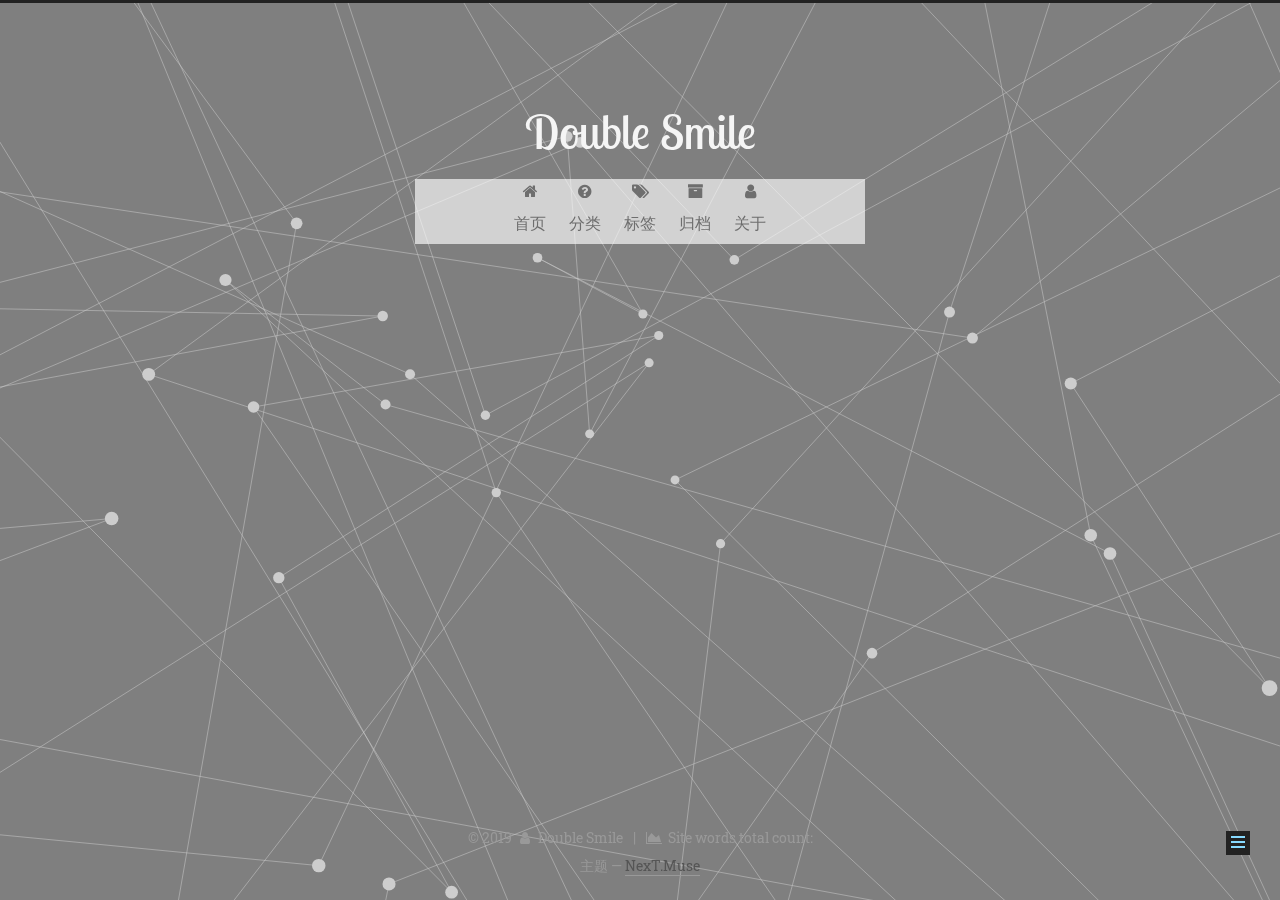
==== about/index.html @ 54d313c1 "Site updated: 2019-09-20 21:20:22" ====
<!DOCTYPE html>



  


<html class="theme-next muse use-motion" lang="zh-Hans">
<head><meta name="generator" content="Hexo 3.9.0">
  <meta charset="UTF-8">
<meta http-equiv="X-UA-Compatible" content="IE=edge">
<meta name="viewport" content="width=device-width, initial-scale=1, maximum-scale=1">
<meta name="theme-color" content="#222">



  
  
    
    
  <script src="/lib/pace/pace.min.js?v=1.0.2"></script>
  <link href="/lib/pace/pace-theme-minimal.min.css?v=1.0.2" rel="stylesheet">







<meta http-equiv="Cache-Control" content="no-transform">
<meta http-equiv="Cache-Control" content="no-siteapp">
















  
  
  <link href="/lib/fancybox/source/jquery.fancybox.css?v=2.1.5" rel="stylesheet" type="text/css">




  
  
  
  

  
    
    
  

  

  
    
      
    

    
  

  
    
      
    

    
  

  
    
      
    

    
  

  
    
    
    <link href="//fonts.cat.net/css?family=Roboto Slab:300,300italic,400,400italic,700,700italic|Roboto Slab:300,300italic,400,400italic,700,700italic|Lobster Two:300,300italic,400,400italic,700,700italic|PT Mono:300,300italic,400,400italic,700,700italic&subset=latin,latin-ext" rel="stylesheet" type="text/css">
  






<link href="/lib/font-awesome/css/font-awesome.min.css?v=4.6.2" rel="stylesheet" type="text/css">

<link href="/css/main.css?v=5.1.3" rel="stylesheet" type="text/css">


  <link rel="apple-touch-icon" sizes="180x180" href="/images/apple-touch-icon-next.png?v=5.1.3">


  <link rel="icon" type="image/png" sizes="32x32" href="/images/favicon-32x32-next.png?v=5.1.3">


  <link rel="icon" type="image/png" sizes="16x16" href="/images/favicon-16x16-next.png?v=5.1.3">


  <link rel="mask-icon" href="/images/logo.svg?v=5.1.3" color="#222">





  <meta name="keywords" content="Hexo, NexT">










<meta name="description" content="Mr Ren&apos;s private blog site.">
<meta property="og:type" content="website">
<meta property="og:title" content="about">
<meta property="og:url" content="http://yoursite.com/about/index.html">
<meta property="og:site_name" content="Double Smile">
<meta property="og:description" content="Mr Ren&apos;s private blog site.">
<meta property="og:locale" content="zh-Hans">
<meta property="og:updated_time" content="2019-09-20T13:18:07.463Z">
<meta name="twitter:card" content="summary">
<meta name="twitter:title" content="about">
<meta name="twitter:description" content="Mr Ren&apos;s private blog site.">



<script type="text/javascript" id="hexo.configurations">
  var NexT = window.NexT || {};
  var CONFIG = {
    root: '/',
    scheme: 'Muse',
    version: '5.1.3',
    sidebar: {"position":"right","display":"hide","offset":12,"b2t":false,"scrollpercent":true,"onmobile":true},
    fancybox: true,
    tabs: true,
    motion: {"enable":true,"async":false,"transition":{"post_block":"fadeIn","post_header":"slideDownIn","post_body":"slideDownIn","coll_header":"slideLeftIn","sidebar":"slideUpIn"}},
    duoshuo: {
      userId: 'undefined',
      author: '博主'
    },
    algolia: {
      applicationID: '',
      apiKey: '',
      indexName: '',
      hits: {"per_page":10},
      labels: {"input_placeholder":"Search for Posts","hits_empty":"We didn't find any results for the search: ${query}","hits_stats":"${hits} results found in ${time} ms"}
    }
  };
</script>



  <link rel="canonical" href="http://yoursite.com/about/">





  <title>about | Double Smile</title>
  








</head>

<body itemscope itemtype="http://schema.org/WebPage" lang="zh-Hans">

  
  
    
  

  <div class="container sidebar-position-right page-post-detail">
    <div class="headband"></div>

    <header id="header" class="header" itemscope itemtype="http://schema.org/WPHeader">
      <div class="header-inner"><div class="site-brand-wrapper">
  <div class="site-meta ">
    

    <div class="custom-logo-site-title">
      <a href="/" class="brand" rel="start">
        <span class="logo-line-before"><i></i></span>
        <span class="site-title">Double Smile</span>
        <span class="logo-line-after"><i></i></span>
      </a>
    </div>
      
        <h1 class="site-subtitle" itemprop="description"></h1>
      
  </div>

  <div class="site-nav-toggle">
    <button>
      <span class="btn-bar"></span>
      <span class="btn-bar"></span>
      <span class="btn-bar"></span>
    </button>
  </div>
</div>

<nav class="site-nav">
  

  
    <ul id="menu" class="menu">
      
        
        <li class="menu-item menu-item-home">
          <a href="/" rel="section">
            
              <i class="menu-item-icon fa fa-fw fa-home"></i> <br>
            
            首页
          </a>
        </li>
      
        
        <li class="menu-item menu-item-categories">
          <a href="/categories" rel="section">
            
              <i class="menu-item-icon fa fa-fw fa-question-circle"></i> <br>
            
            分类
          </a>
        </li>
      
        
        <li class="menu-item menu-item-tags">
          <a href="/tags" rel="section">
            
              <i class="menu-item-icon fa fa-fw fa-tags"></i> <br>
            
            标签
          </a>
        </li>
      
        
        <li class="menu-item menu-item-archives">
          <a href="/archives" rel="section">
            
              <i class="menu-item-icon fa fa-fw fa-archive"></i> <br>
            
            归档
          </a>
        </li>
      
        
        <li class="menu-item menu-item-about">
          <a href="/about" rel="section">
            
              <i class="menu-item-icon fa fa-fw fa-user"></i> <br>
            
            关于
          </a>
        </li>
      

      
    </ul>
  

  
</nav>



 </div>
    </header>

    <main id="main" class="main">
      <div class="main-inner">
        <div class="content-wrap">
          <div id="content" class="content">
            

  <div id="posts" class="posts-expand">
    
    
    
    <div class="post-block page">
      <header class="post-header">

	<h2 class="post-title" itemprop="name headline">about</h2>



</header>

      
      
      
      <div class="post-body">
        
        
          
        
      </div>
      
      
      
    </div>
    
    
    
  </div>


          </div>
          


          

  



        </div>
        
          
  
  <div class="sidebar-toggle">
    <div class="sidebar-toggle-line-wrap">
      <span class="sidebar-toggle-line sidebar-toggle-line-first"></span>
      <span class="sidebar-toggle-line sidebar-toggle-line-middle"></span>
      <span class="sidebar-toggle-line sidebar-toggle-line-last"></span>
    </div>
  </div>

  <aside id="sidebar" class="sidebar">
    
      <div id="sidebar-dimmer"></div>
    
    <div class="sidebar-inner">

      

      

      <section class="site-overview-wrap sidebar-panel sidebar-panel-active">
        <div class="site-overview">
          <div class="site-author motion-element" itemprop="author" itemscope itemtype="http://schema.org/Person">
            
              <img class="site-author-image" itemprop="image" src="/images/avatar.jpg" alt="Double Smile">
            
              <p class="site-author-name" itemprop="name">Double Smile</p>
              <p class="site-description motion-element" itemprop="description"></p>
          </div>

          <nav class="site-state motion-element">

            
              <div class="site-state-item site-state-posts">
              
                <a href="/archives">
              
                  <span class="site-state-item-count">1</span>
                  <span class="site-state-item-name">日志</span>
                </a>
              </div>
            

            

            

          </nav>

          

          <div class="links-of-author motion-element">
            
          </div>

          
          

          
          

          

        </div>
      </section>

      

      

    </div>
  </aside>


        
      </div>
    </main>

    <footer id="footer" class="footer">
      <div class="footer-inner">
        <div class="copyright">&copy; <span itemprop="copyrightYear">2019</span>
  <span class="with-love">
    <i class="fa fa-user"></i>
  </span>
  <span class="author" itemprop="copyrightHolder">Double Smile</span>

  
    <span class="post-meta-divider">|</span>
    <span class="post-meta-item-icon">
      <i class="fa fa-area-chart"></i>
    </span>
    
      <span class="post-meta-item-text">Site words total count&#58;</span>
    
    <span title="Site words total count"></span>
  
</div>






  <div class="theme-info">主题 &mdash; <a class="theme-link" target="_blank" href="https://github.com/iissnan/hexo-theme-next">NexT.Muse</a></div>




        







        
      </div>
    </footer>

    
      <div class="back-to-top">
        <i class="fa fa-arrow-up"></i>
        
          <span id="scrollpercent"><span>0</span>%</span>
        
      </div>
    

    

  </div>

  

<script type="text/javascript">
  if (Object.prototype.toString.call(window.Promise) !== '[object Function]') {
    window.Promise = null;
  }
</script>









  






  
  







  
  
    <script type="text/javascript" src="/lib/jquery/index.js?v=2.1.3"></script>
  

  
  
    <script type="text/javascript" src="/lib/fastclick/lib/fastclick.min.js?v=1.0.6"></script>
  

  
  
    <script type="text/javascript" src="/lib/jquery_lazyload/jquery.lazyload.js?v=1.9.7"></script>
  

  
  
    <script type="text/javascript" src="/lib/velocity/velocity.min.js?v=1.2.1"></script>
  

  
  
    <script type="text/javascript" src="/lib/velocity/velocity.ui.min.js?v=1.2.1"></script>
  

  
  
    <script type="text/javascript" src="/lib/fancybox/source/jquery.fancybox.pack.js?v=2.1.5"></script>
  

  
  
    <script type="text/javascript" src="/lib/three/three.min.js"></script>
  

  
  
    <script type="text/javascript" src="/lib/three/canvas_lines.min.js"></script>
  


  


  <script type="text/javascript" src="/js/src/utils.js?v=5.1.3"></script>

  <script type="text/javascript" src="/js/src/motion.js?v=5.1.3"></script>



  
  

  
  <script type="text/javascript" src="/js/src/scrollspy.js?v=5.1.3"></script>
<script type="text/javascript" src="/js/src/post-details.js?v=5.1.3"></script>



  


  <script type="text/javascript" src="/js/src/bootstrap.js?v=5.1.3"></script>




  


  




	





  





  












  





  

  
  <script src="https://cdn1.lncld.net/static/js/av-core-mini-0.6.4.js"></script>
  <script>AV.initialize("", "");</script>
  <script>
    function showTime(Counter) {
      var query = new AV.Query(Counter);
      var entries = [];
      var $visitors = $(".leancloud_visitors");

      $visitors.each(function () {
        entries.push( $(this).attr("id").trim() );
      });

      query.containedIn('url', entries);
      query.find()
        .done(function (results) {
          var COUNT_CONTAINER_REF = '.leancloud-visitors-count';

          if (results.length === 0) {
            $visitors.find(COUNT_CONTAINER_REF).text(0);
            return;
          }

          for (var i = 0; i < results.length; i++) {
            var item = results[i];
            var url = item.get('url');
            var time = item.get('time');
            var element = document.getElementById(url);

            $(element).find(COUNT_CONTAINER_REF).text(time);
          }
          for(var i = 0; i < entries.length; i++) {
            var url = entries[i];
            var element = document.getElementById(url);
            var countSpan = $(element).find(COUNT_CONTAINER_REF);
            if( countSpan.text() == '') {
              countSpan.text(0);
            }
          }
        })
        .fail(function (object, error) {
          console.log("Error: " + error.code + " " + error.message);
        });
    }

    function addCount(Counter) {
      var $visitors = $(".leancloud_visitors");
      var url = $visitors.attr('id').trim();
      var title = $visitors.attr('data-flag-title').trim();
      var query = new AV.Query(Counter);

      query.equalTo("url", url);
      query.find({
        success: function(results) {
          if (results.length > 0) {
            var counter = results[0];
            counter.fetchWhenSave(true);
            counter.increment("time");
            counter.save(null, {
              success: function(counter) {
                var $element = $(document.getElementById(url));
                $element.find('.leancloud-visitors-count').text(counter.get('time'));
              },
              error: function(counter, error) {
                console.log('Failed to save Visitor num, with error message: ' + error.message);
              }
            });
          } else {
            var newcounter = new Counter();
            /* Set ACL */
            var acl = new AV.ACL();
            acl.setPublicReadAccess(true);
            acl.setPublicWriteAccess(true);
            newcounter.setACL(acl);
            /* End Set ACL */
            newcounter.set("title", title);
            newcounter.set("url", url);
            newcounter.set("time", 1);
            newcounter.save(null, {
              success: function(newcounter) {
                var $element = $(document.getElementById(url));
                $element.find('.leancloud-visitors-count').text(newcounter.get('time'));
              },
              error: function(newcounter, error) {
                console.log('Failed to create');
              }
            });
          }
        },
        error: function(error) {
          console.log('Error:' + error.code + " " + error.message);
        }
      });
    }

    $(function() {
      var Counter = AV.Object.extend("Counter");
      if ($('.leancloud_visitors').length == 1) {
        addCount(Counter);
      } else if ($('.post-title-link').length > 1) {
        showTime(Counter);
      }
    });
  </script>



  

  

  
  

  

  
  <script type="text/javascript" src="/js/src/js.cookie.js?v=5.1.3"></script>
  <script type="text/javascript" src="/js/src/scroll-cookie.js?v=5.1.3"></script>


  


</body>
</html>
---- css/main.css ----
/* normalize.css v3.0.2 | MIT License | git.io/normalize */
html {
  font-family: sans-serif; /* 1 */
  -ms-text-size-adjust: 100%; /* 2 */
  -webkit-text-size-adjust: 100%; /* 2 */
}
body {
  margin: 0;
}
article,
aside,
details,
figcaption,
figure,
footer,
header,
hgroup,
main,
menu,
nav,
section,
summary {
  display: block;
}
audio,
canvas,
progress,
video {
  display: inline-block; /* 1 */
  vertical-align: baseline; /* 2 */
}
audio:not([controls]) {
  display: none;
  height: 0;
}
[hidden],
template {
  display: none;
}
a {
  background-color: transparent;
}
a:active,
a:hover {
  outline: 0;
}
abbr[title] {
  border-bottom: 1px dotted;
}
b,
strong {
  font-weight: bold;
}
dfn {
  font-style: italic;
}
h1 {
  font-size: 2em;
  margin: 0.67em 0;
}
mark {
  background: #ff0;
  color: #000;
}
small {
  font-size: 80%;
}
sub,
sup {
  font-size: 75%;
  line-height: 0;
  position: relative;
  vertical-align: baseline;
}
sup {
  top: -0.5em;
}
sub {
  bottom: -0.25em;
}
img {
  border: 0;
}
svg:not(:root) {
  overflow: hidden;
}
figure {
  margin: 1em 40px;
}
hr {
  -moz-box-sizing: content-box;
  box-sizing: content-box;
  height: 0;
}
pre {
  overflow: auto;
}
code,
kbd,
pre,
samp {
  font-family: monospace, monospace;
  font-size: 1em;
}
button,
input,
optgroup,
select,
textarea {
  color: inherit; /* 1 */
  font: inherit; /* 2 */
  margin: 0; /* 3 */
}
button {
  overflow: visible;
}
button,
select {
  text-transform: none;
}
button,
html input[type="button"],
input[type="reset"],
input[type="submit"] {
  -webkit-appearance: button; /* 2 */
  cursor: pointer; /* 3 */
}
button[disabled],
html input[disabled] {
  cursor: default;
}
button::-moz-focus-inner,
input::-moz-focus-inner {
  border: 0;
  padding: 0;
}
input {
  line-height: normal;
}
input[type="checkbox"],
input[type="radio"] {
  box-sizing: border-box; /* 1 */
  padding: 0; /* 2 */
}
input[type="number"]::-webkit-inner-spin-button,
input[type="number"]::-webkit-outer-spin-button {
  height: auto;
}
input[type="search"] {
  -webkit-appearance: textfield; /* 1 */
  -moz-box-sizing: content-box;
  -webkit-box-sizing: content-box; /* 2 */
  box-sizing: content-box;
}
input[type="search"]::-webkit-search-cancel-button,
input[type="search"]::-webkit-search-decoration {
  -webkit-appearance: none;
}
fieldset {
  border: 1px solid #c0c0c0;
  margin: 0 2px;
  padding: 0.35em 0.625em 0.75em;
}
legend {
  border: 0; /* 1 */
  padding: 0; /* 2 */
}
textarea {
  overflow: auto;
}
optgroup {
  font-weight: bold;
}
table {
  border-collapse: collapse;
  border-spacing: 0;
}
td,
th {
  padding: 0;
}
::selection {
  background: #262a30;
  color: #fff;
}
body {
  position: relative;
  font-family: 'Roboto Slab', "PingFang SC", "Microsoft YaHei", sans-serif;
  font-size: 14px;
  line-height: 2;
  color: #555;
  background: rgba(255,255,255,0.73);
}
@media (max-width: 767px) {
  body {
    padding-right: 0 !important;
  }
}
@media (min-width: 768px) and (max-width: 991px) {
  body {
    padding-right: 0 !important;
  }
}
@media (min-width: 1600px) {
  body {
    font-size: 16px;
  }
}
h1,
h2,
h3,
h4,
h5,
h6 {
  margin: 0;
  padding: 0;
  font-weight: bold;
  line-height: 1.5;
  font-family: 'Roboto Slab', "PingFang SC", "Microsoft YaHei", sans-serif;
}
h2,
h3,
h4,
h5,
h6 {
  margin: 20px 0 15px;
}
h1 {
  font-size: 22px;
}
@media (max-width: 767px) {
  h1 {
    font-size: 18px;
  }
}
h2 {
  font-size: 20px;
}
@media (max-width: 767px) {
  h2 {
    font-size: 16px;
  }
}
h3 {
  font-size: 18px;
}
@media (max-width: 767px) {
  h3 {
    font-size: 14px;
  }
}
h4 {
  font-size: 16px;
}
@media (max-width: 767px) {
  h4 {
    font-size: 12px;
  }
}
h5 {
  font-size: 14px;
}
@media (max-width: 767px) {
  h5 {
    font-size: 10px;
  }
}
h6 {
  font-size: 12px;
}
@media (max-width: 767px) {
  h6 {
    font-size: 8px;
  }
}
p {
  margin: 0 0 20px 0;
}
a {
  color: #555;
  text-decoration: none;
  outline: none;
  border-bottom: 1px solid #999;
  word-wrap: break-word;
}
a:hover {
  color: #222;
  border-bottom-color: #222;
}
blockquote {
  margin: 0;
  padding: 0;
}
img {
  display: block;
  margin: auto;
  max-width: 100%;
  height: auto;
}
hr {
  margin: 40px 0;
  height: 3px;
  border: none;
  background-color: #ddd;
  background-image: repeating-linear-gradient(-45deg, #fff, #fff 4px, transparent 4px, transparent 8px);
}
blockquote {
  padding: 0 15px;
  color: #666;
  border-left: 4px solid #ddd;
}
blockquote cite::before {
  content: "-";
  padding: 0 5px;
}
dt {
  font-weight: 700;
}
dd {
  margin: 0;
  padding: 0;
}
kbd {
  border: 1px solid #ccc;
  border-radius: 0.2em;
  box-shadow: 0.1em 0.1em 0.2em rgba(0,0,0,0.1);
  background-color: #f9f9f9;
  font-family: inherit;
  background-image: -webkit-linear-gradient(top, #eee, #fff, #eee);
  padding: 0.1em 0.3em;
  white-space: nowrap;
}
.text-left {
  text-align: left;
}
.text-center {
  text-align: center;
}
.text-right {
  text-align: right;
}
.text-justify {
  text-align: justify;
}
.text-nowrap {
  white-space: nowrap;
}
.text-lowercase {
  text-transform: lowercase;
}
.text-uppercase {
  text-transform: uppercase;
}
.text-capitalize {
  text-transform: capitalize;
}
.center-block {
  display: block;
  margin-left: auto;
  margin-right: auto;
}
.clearfix:before,
.clearfix:after {
  content: " ";
  display: table;
}
.clearfix:after {
  clear: both;
}
.pullquote {
  width: 45%;
}
.pullquote.left {
  float: left;
  margin-left: 5px;
  margin-right: 10px;
}
.pullquote.right {
  float: right;
  margin-left: 10px;
  margin-right: 5px;
}
.affix.affix.affix {
  position: fixed;
}
.translation {
  margin-top: -20px;
  font-size: 14px;
  color: #999;
}
.scrollbar-measure {
  width: 100px;
  height: 100px;
  overflow: scroll;
  position: absolute;
  top: -9999px;
}
.use-motion .motion-element {
  opacity: 0;
}
table {
  margin: 20px 0;
  width: 100%;
  border-collapse: collapse;
  border-spacing: 0;
  border: 1px solid #ddd;
  font-size: 14px;
  table-layout: fixed;
  word-wrap: break-all;
}
table>tbody>tr:nth-of-type(odd) {
  background-color: #f9f9f9;
}
table>tbody>tr:hover {
  background-color: #f5f5f5;
}
caption,
th,
td {
  padding: 8px;
  text-align: left;
  vertical-align: middle;
  font-weight: normal;
}
th,
td {
  border-bottom: 3px solid #ddd;
  border-right: 1px solid #eee;
}
th {
  padding-bottom: 10px;
  font-weight: 700;
}
td {
  border-bottom-width: 1px;
}
html,
body {
  height: 100%;
}
.container {
  position: relative;
  min-height: 100%;
}
.header-inner {
  margin: 0 auto;
  padding: 100px 0 70px;
  width: 700px;
}
@media (min-width: 1600px) {
  .container .header-inner {
    width: 900px;
  }
}
.main {
  padding-bottom: 150px;
}
.main-inner {
  margin: 0 auto;
  width: 700px;
}
@media (min-width: 1600px) {
  .container .main-inner {
    width: 900px;
  }
}
.footer {
  position: absolute;
  left: 0;
  bottom: 0;
  width: 100%;
  min-height: 50px;
}
.footer-inner {
  box-sizing: border-box;
  margin: 20px auto;
  width: 700px;
}
@media (min-width: 1600px) {
  .container .footer-inner {
    width: 900px;
  }
}
pre,
.highlight {
  overflow: auto;
  margin: 20px 0;
  padding: 0;
  font-size: 13px;
  color: #4d4d4c;
  background: #f7f7f7;
  line-height: 1.6;
}
pre,
code {
  font-family: 'PT Mono', consolas, Menlo, "PingFang SC", "Microsoft YaHei", monospace;
}
code {
  padding: 2px 4px;
  word-wrap: break-word;
  border-radius: 3px;
  font-size: 13px;
  color: #c7254e;
  background: #f9f2f4;
  border: 1px solid #d6d6d6;
}
pre {
  padding: 10px;
}
pre code {
  padding: 0;
  color: #4d4d4c;
  background: none;
  text-shadow: none;
}
.highlight {
  border-radius: 1px;
}
.highlight pre {
  border: none;
  margin: 0;
  padding: 10px 0;
}
.highlight table {
  margin: 0;
  width: auto;
  border: none;
}
.highlight td {
  border: none;
  padding: 0;
}
.highlight figcaption {
  font-size: 1em;
  color: #4d4d4c;
  line-height: 1em;
  margin-bottom: 1em;
}
.highlight figcaption:before,
.highlight figcaption:after {
  content: " ";
  display: table;
}
.highlight figcaption:after {
  clear: both;
}
.highlight figcaption a {
  float: right;
  color: #4d4d4c;
}
.highlight figcaption a:hover {
  border-bottom-color: #4d4d4c;
}
.highlight .gutter pre {
  padding-left: 10px;
  padding-right: 10px;
  color: #869194;
  text-align: right;
  background-color: #eff2f3;
}
.highlight .code pre {
  width: 100%;
  padding-left: 10px;
  padding-right: 10px;
  background-color: #f7f7f7;
}
.highlight .line {
  height: 20px;
}
.gutter {
  -webkit-user-select: none;
  -moz-user-select: none;
  -ms-user-select: none;
  user-select: none;
}
.gist table {
  width: auto;
}
.gist table td {
  border: none;
}
pre .deletion {
  background: #fdd;
}
pre .addition {
  background: #dfd;
}
pre .meta {
  color: #8959a8;
}
pre .comment {
  color: #8e908c;
}
pre .variable,
pre .attribute,
pre .tag,
pre .regexp,
pre .ruby .constant,
pre .xml .tag .title,
pre .xml .pi,
pre .xml .doctype,
pre .html .doctype,
pre .css .id,
pre .css .class,
pre .css .pseudo {
  color: #c82829;
}
pre .number,
pre .preprocessor,
pre .built_in,
pre .literal,
pre .params,
pre .constant,
pre .command {
  color: #f5871f;
}
pre .ruby .class .title,
pre .css .rules .attribute,
pre .string,
pre .value,
pre .inheritance,
pre .header,
pre .ruby .symbol,
pre .xml .cdata,
pre .special,
pre .number,
pre .formula {
  color: #718c00;
}
pre .title,
pre .css .hexcolor {
  color: #3e999f;
}
pre .function,
pre .python .decorator,
pre .python .title,
pre .ruby .function .title,
pre .ruby .title .keyword,
pre .perl .sub,
pre .javascript .title,
pre .coffeescript .title {
  color: #4271ae;
}
pre .keyword,
pre .javascript .function {
  color: #8959a8;
}
.full-image.full-image.full-image {
  border: none;
  max-width: 100%;
  width: auto;
  margin: 20px auto;
}
@media (min-width: 992px) {
  .full-image.full-image.full-image {
    max-width: none;
    width: 110%;
    margin: 25px -5%;
  }
}
.blockquote-center,
.page-home .post-type-quote blockquote,
.page-post-detail .post-type-quote blockquote {
  position: relative;
  margin: 40px 0;
  padding: 0;
  border-left: none;
  text-align: center;
}
.blockquote-center::before,
.page-home .post-type-quote blockquote::before,
.page-post-detail .post-type-quote blockquote::before,
.blockquote-center::after,
.page-home .post-type-quote blockquote::after,
.page-post-detail .post-type-quote blockquote::after {
  position: absolute;
  content: ' ';
  display: block;
  width: 100%;
  height: 24px;
  opacity: 0.2;
  background-repeat: no-repeat;
  background-position: 0 -6px;
  background-size: 22px 22px;
}
.blockquote-center::before,
.page-home .post-type-quote blockquote::before,
.page-post-detail .post-type-quote blockquote::before {
  top: -20px;
  background-image: url("../images/quote-l.svg");
  border-top: 1px solid #ccc;
}
.blockquote-center::after,
.page-home .post-type-quote blockquote::after,
.page-post-detail .post-type-quote blockquote::after {
  bottom: -20px;
  background-image: url("../images/quote-r.svg");
  border-bottom: 1px solid #ccc;
  background-position: 100% 8px;
}
.blockquote-center p,
.page-home .post-type-quote blockquote p,
.page-post-detail .post-type-quote blockquote p,
.blockquote-center div,
.page-home .post-type-quote blockquote div,
.page-post-detail .post-type-quote blockquote div {
  text-align: center;
}
.post .post-body .group-picture img {
  box-sizing: border-box;
  padding: 0 3px;
  border: none;
}
.post .group-picture-row {
  overflow: hidden;
  margin-top: 6px;
}
.post .group-picture-row:first-child {
  margin-top: 0;
}
.post .group-picture-column {
  float: left;
}
.page-post-detail .post-body .group-picture-column {
  float: none;
  margin-top: 10px;
  width: auto !important;
}
.page-post-detail .post-body .group-picture-column img {
  margin: 0 auto;
}
.page-archive .group-picture-container {
  overflow: hidden;
}
.page-archive .group-picture-row {
  float: left;
}
.page-archive .group-picture-row:first-child {
  margin-top: 6px;
}
.page-archive .group-picture-column {
  max-width: 150px;
  max-height: 150px;
}
.post-body .note {
  position: relative;
  padding: 15px;
  margin-bottom: 20px;
  border: 1px solid transparent;
  background-color: #f5f5f5;
  border-radius: 3px;
}
.post-body .note h2,
.post-body .note h3,
.post-body .note h4,
.post-body .note h5,
.post-body .note h6 {
  margin-top: 3px;
  margin-bottom: 0;
  border-bottom: initial;
  padding-top: 0 !important;
}
.post-body .note p:first-child,
.post-body .note ul:first-child,
.post-body .note ol:first-child,
.post-body .note table:first-child,
.post-body .note pre:first-child,
.post-body .note blockquote:first-child {
  margin-top: 0;
}
.post-body .note p:last-child,
.post-body .note ul:last-child,
.post-body .note ol:last-child,
.post-body .note table:last-child,
.post-body .note pre:last-child,
.post-body .note blockquote:last-child {
  margin-bottom: 0;
}
.post-body .note:not(.no-icon) {
  padding-left: 45px;
}
.post-body .note:not(.no-icon):before {
  position: absolute;
  font-family: 'FontAwesome';
  font-size: larger;
  top: 13px;
  left: 15px;
}
.post-body .note.default {
  background-color: #f3f3f3;
  border-color: #e1e1e1;
  color: #666;
}
.post-body .note.default:not(.no-icon):before {
  content: "\f0a9";
}
.post-body .note.default a:not(.btn) {
  color: #666;
  border-bottom: 1px solid #666;
}
.post-body .note.default a:not(.btn):hover {
  color: #454545;
  border-bottom: 1px solid #454545;
}
.post-body .note.primary {
  background-color: #f3daff;
  border-color: #e1c2ff;
  color: #6f42c1;
}
.post-body .note.primary:not(.no-icon):before {
  content: "\f055";
}
.post-body .note.primary a:not(.btn) {
  color: #6f42c1;
  border-bottom: 1px solid #6f42c1;
}
.post-body .note.primary a:not(.btn):hover {
  color: #453298;
  border-bottom: 1px solid #453298;
}
.post-body .note.info {
  background-color: #d9edf7;
  border-color: #b3e5ef;
  color: #31708f;
}
.post-body .note.info:not(.no-icon):before {
  content: "\f05a";
}
.post-body .note.info a:not(.btn) {
  color: #31708f;
  border-bottom: 1px solid #31708f;
}
.post-body .note.info a:not(.btn):hover {
  color: #215761;
  border-bottom: 1px solid #215761;
}
.post-body .note.success {
  background-color: #dff0d8;
  border-color: #d0e6be;
  color: #3c763d;
}
.post-body .note.success:not(.no-icon):before {
  content: "\f058";
}
.post-body .note.success a:not(.btn) {
  color: #3c763d;
  border-bottom: 1px solid #3c763d;
}
.post-body .note.success a:not(.btn):hover {
  color: #32562c;
  border-bottom: 1px solid #32562c;
}
.post-body .note.warning {
  background-color: #fcf4e3;
  border-color: #fae4cd;
  color: #8a6d3b;
}
.post-body .note.warning:not(.no-icon):before {
  content: "\f06a";
}
.post-body .note.warning a:not(.btn) {
  color: #8a6d3b;
  border-bottom: 1px solid #8a6d3b;
}
.post-body .note.warning a:not(.btn):hover {
  color: #714f30;
  border-bottom: 1px solid #714f30;
}
.post-body .note.danger {
  background-color: #f2dfdf;
  border-color: #ebcdd2;
  color: #a94442;
}
.post-body .note.danger:not(.no-icon):before {
  content: "\f056";
}
.post-body .note.danger a:not(.btn) {
  color: #a94442;
  border-bottom: 1px solid #a94442;
}
.post-body .note.danger a:not(.btn):hover {
  color: #84333f;
  border-bottom: 1px solid #84333f;
}
.post-body .label {
  display: inline;
  padding: 0 2px;
  white-space: nowrap;
}
.post-body .label.default {
  background-color: #f0f0f0;
}
.post-body .label.primary {
  background-color: #efe6f7;
}
.post-body .label.info {
  background-color: #e5f2f8;
}
.post-body .label.success {
  background-color: #e7f4e9;
}
.post-body .label.warning {
  background-color: #fcf6e1;
}
.post-body .label.danger {
  background-color: #fae8eb;
}
.post-body .tabs {
  position: relative;
  display: block;
  margin-bottom: 20px;
  padding-top: 10px;
}
.post-body .tabs ul.nav-tabs {
  margin: 0;
  padding: 0;
  display: flex;
  margin-bottom: -1px;
}
@media (max-width: 413px) {
  .post-body .tabs ul.nav-tabs {
    display: block;
    margin-bottom: 5px;
  }
}
.post-body .tabs ul.nav-tabs li.tab {
  list-style-type: none !important;
  margin: 0 0.25em 0 0;
  border-top: 3px solid transparent;
  border-left: 1px solid transparent;
  border-right: 1px solid transparent;
}
@media (max-width: 413px) {
  .post-body .tabs ul.nav-tabs li.tab {
    margin: initial;
    border-top: 1px solid transparent;
    border-left: 3px solid transparent;
    border-right: 1px solid transparent;
    border-bottom: 1px solid transparent;
  }
}
.post-body .tabs ul.nav-tabs li.tab a {
  outline: 0;
  border-bottom: initial;
  display: block;
  line-height: 1.8em;
  padding: 0.25em 0.75em;
  transition-duration: 0.2s;
  transition-timing-function: ease-out;
  transition-delay: 0s;
}
.post-body .tabs ul.nav-tabs li.tab a i {
  width: 1.285714285714286em;
}
.post-body .tabs ul.nav-tabs li.tab.active {
  border-top: 3px solid #fc6423;
  border-left: 1px solid #ddd;
  border-right: 1px solid #ddd;
  background-color: #fff;
}
@media (max-width: 413px) {
  .post-body .tabs ul.nav-tabs li.tab.active {
    border-top: 1px solid #ddd;
    border-left: 3px solid #fc6423;
    border-right: 1px solid #ddd;
    border-bottom: 1px solid #ddd;
  }
}
.post-body .tabs ul.nav-tabs li.tab.active a {
  cursor: default;
  color: #555;
}
.post-body .tabs .tab-content {
  background-color: #fff;
}
.post-body .tabs .tab-content .tab-pane {
  border: 1px solid #ddd;
  padding: 20px 20px 0 20px;
}
.post-body .tabs .tab-content .tab-pane:not(.active) {
  display: none !important;
}
.post-body .tabs .tab-content .tab-pane.active {
  display: block !important;
}
.btn {
  display: inline-block;
  padding: 0 20px;
  font-size: 14px;
  color: #fff;
  background: #222;
  border: 2px solid #222;
  text-decoration: none;
  border-radius: 0;
  transition-property: background-color;
  transition-duration: 0.2s;
  transition-timing-function: ease-in-out;
  transition-delay: 0s;
  line-height: 2;
}
.btn:hover {
  border-color: #222;
  color: #222;
  background: #fff;
}
.btn +.btn {
  margin: 0 0 8px 8px;
}
.btn .fa-fw {
  width: 1.285714285714286em;
  text-align: left;
}
.btn-bar {
  display: block;
  width: 22px;
  height: 2px;
  background: #555;
  border-radius: 1px;
}
.btn-bar+.btn-bar {
  margin-top: 4px;
}
.pagination {
  margin: 120px 0 40px;
  text-align: center;
  border-top: 1px solid #eee;
}
.page-number-basic,
.pagination .prev,
.pagination .next,
.pagination .page-number,
.pagination .space {
  display: inline-block;
  position: relative;
  top: -1px;
  margin: 0 10px;
  padding: 0 11px;
}
@media (max-width: 767px) {
  .page-number-basic,
  .pagination .prev,
  .pagination .next,
  .pagination .page-number,
  .pagination .space {
    margin: 0 5px;
  }
}
.pagination .prev,
.pagination .next,
.pagination .page-number {
  border-bottom: 0;
  border-top: 1px solid #eee;
  transition-property: border-color;
  transition-duration: 0.2s;
  transition-timing-function: ease-in-out;
  transition-delay: 0s;
}
.pagination .prev:hover,
.pagination .next:hover,
.pagination .page-number:hover {
  border-top-color: #222;
}
.pagination .space {
  padding: 0;
  margin: 0;
}
.pagination .prev {
  margin-left: 0;
}
.pagination .next {
  margin-right: 0;
}
.pagination .page-number.current {
  color: #fff;
  background: #ccc;
  border-top-color: #ccc;
}
@media (max-width: 767px) {
  .pagination {
    border-top: none;
  }
  .pagination .prev,
  .pagination .next,
  .pagination .page-number {
    margin-bottom: 10px;
    border-top: 0;
    border-bottom: 1px solid #eee;
    padding: 0 10px;
  }
  .pagination .prev:hover,
  .pagination .next:hover,
  .pagination .page-number:hover {
    border-bottom-color: #222;
  }
}
.comments {
  margin: 60px 20px 0;
}
.tag-cloud {
  text-align: center;
}
.tag-cloud a {
  display: inline-block;
  margin: 10px;
}
.back-to-top {
  box-sizing: border-box;
  position: fixed;
  bottom: -100px;
  right: 30px;
  z-index: 1050;
  padding: 0 6px;
  width: initial;
  background: #222;
  font-size: 12px;
  opacity: 1;
  color: #fff;
  cursor: pointer;
  text-align: center;
  -webkit-transform: translateZ(0);
  transition-property: bottom;
  transition-duration: 0.2s;
  transition-timing-function: ease-in-out;
  transition-delay: 0s;
}
@media (min-width: 768px) and (max-width: 991px) {
  .back-to-top {
    right: 20px;
    opacity: 0.8;
  }
}
@media (max-width: 767px) {
  .back-to-top {
    right: 20px;
    opacity: 0.8;
  }
}
.back-to-top.back-to-top-on {
  bottom: 19px;
}
.header {
  background-image: url("https://ws1.sinaimg.cn/large/694830ebgy1fh3pyd05klj21kw0f2dy2.jpg");
}
.header-inner {
  position: relative;
}
.headband {
  height: 3px;
  background: #222;
}
.site-meta {
  margin: 0;
  text-align: center;
}
@media (max-width: 767px) {
  .site-meta {
    text-align: center;
  }
}
.brand {
  position: relative;
  display: inline-block;
  padding: 0 80px;
  color: #8b00fb;
  background: transparent;
  line-height: 36px;
  font-weight: normal;
  font-family: 'Lobster Two', 'Monda', "PingFang SC", "Microsoft YaHei", sans-serif;
  border-bottom: none;
}
.brand:hover {
  color: #fff;
}
.logo {
  display: inline-block;
  margin-right: 5px;
  line-height: 36px;
  vertical-align: top;
}
.site-title {
  display: inline-block;
  vertical-align: top;
  line-height: 56px;
  font-size: 48px;
  color: #f5f5f5;
  font-weight: normal;
  font-family: 'Lobster Two', 'Roboto Slab', "PingFang SC", "Microsoft YaHei", sans-serif;
}
.site-subtitle {
  margin-top: 10px;
  font-size: 13px;
  color: #999;
}
.use-motion .brand {
  opacity: 0;
}
.use-motion .logo,
.use-motion .site-title,
.use-motion .site-subtitle {
  opacity: 0;
  position: relative;
  top: -10px;
}
.site-nav-toggle {
  display: none;
  position: absolute;
  top: 10px;
  left: 10px;
}
@media (max-width: 767px) {
  .site-nav-toggle {
    display: block;
  }
}
.site-nav-toggle button {
  margin-top: 2px;
  padding: 9px 10px;
  background: transparent;
  border: none;
}
@media (max-width: 767px) {
  .site-nav {
    display: none;
    margin: 0 -10px;
    padding: 0 10px;
    clear: both;
    border-top: 1px solid #ddd;
  }
}
@media (min-width: 768px) and (max-width: 991px) {
  .site-nav {
    display: block !important;
  }
}
@media (min-width: 992px) {
  .site-nav {
    display: block !important;
  }
}
.menu {
  margin-top: 20px;
  padding-left: 0;
  text-align: center;
  background: rgba(255,255,255,0.65);
  margin-left: auto;
  margin-right: auto;
  width: 450px;
  border-radius: initial;
}
.menu .menu-item {
  display: inline-block;
  margin: 0 10px;
  list-style: none;
}
@media screen and (max-width: 767px) {
  .menu .menu-item {
    margin-top: 10px;
  }
}
.menu .menu-item a {
  display: block;
  font-size: 16px;
  text-transform: capitalize;
  line-height: inherit;
  border-bottom: 1px solid transparent;
  transition-property: border-color;
  transition-duration: 0.2s;
  transition-timing-function: ease-in-out;
  transition-delay: 0s;
}
.menu .menu-item a:hover {
  border-bottom-color: #222;
  color: #222;
}
.menu .menu-item .fa {
  margin-right: 5px;
}
.use-motion .menu-item {
  opacity: 0;
}
.post-body {
  font-family: 'Roboto Slab', 'Roboto Slab', "PingFang SC", "Microsoft YaHei", sans-serif;
}
@media (max-width: 767px) {
  .post-body {
    word-break: break-word;
  }
}
.post-body .fancybox img {
  display: block !important;
  margin: 0 auto;
  cursor: pointer;
  cursor: zoom-in;
  cursor: -webkit-zoom-in;
}
.post-body .image-caption,
.post-body .figure .caption {
  margin: -20px auto 15px;
  text-align: center;
  font-size: 14px;
  color: #999;
  font-weight: bold;
  line-height: 1;
}
.post-sticky-flag {
  display: inline-block;
  font-size: 16px;
  -ms-transform: rotate(30deg);
  -webkit-transform: rotate(30deg);
  -moz-transform: rotate(30deg);
  -ms-transform: rotate(30deg);
  -o-transform: rotate(30deg);
  transform: rotate(30deg);
}
.use-motion .post-block,
.use-motion .pagination,
.use-motion .comments {
  opacity: 0;
}
.use-motion .post-header {
  opacity: 0;
}
.use-motion .post-body {
  opacity: 0;
}
.use-motion .collection-title {
  opacity: 0;
}
.posts-expand {
  padding-top: 40px;
}
@media (max-width: 767px) {
  .posts-expand {
    margin: 0 20px;
  }
  .post-body pre .gutter pre {
    padding-right: 10px;
  }
  .post-body .highlight {
    margin-left: 0px;
    margin-right: 0px;
    padding: 0;
  }
  .post-body .highlight .gutter pre {
    padding-right: 10px;
  }
}
@media (min-width: 992px) {
  .posts-expand .post-body {
    text-align: justify;
  }
}
.posts-expand .post-body h2,
.posts-expand .post-body h3,
.posts-expand .post-body h4,
.posts-expand .post-body h5,
.posts-expand .post-body h6 {
  padding-top: 10px;
}
.posts-expand .post-body h2 .header-anchor,
.posts-expand .post-body h3 .header-anchor,
.posts-expand .post-body h4 .header-anchor,
.posts-expand .post-body h5 .header-anchor,
.posts-expand .post-body h6 .header-anchor {
  float: right;
  margin-left: 10px;
  color: #ccc;
  border-bottom-style: none;
  visibility: hidden;
}
.posts-expand .post-body h2 .header-anchor:hover,
.posts-expand .post-body h3 .header-anchor:hover,
.posts-expand .post-body h4 .header-anchor:hover,
.posts-expand .post-body h5 .header-anchor:hover,
.posts-expand .post-body h6 .header-anchor:hover {
  color: inherit;
}
.posts-expand .post-body h2:hover .header-anchor,
.posts-expand .post-body h3:hover .header-anchor,
.posts-expand .post-body h4:hover .header-anchor,
.posts-expand .post-body h5:hover .header-anchor,
.posts-expand .post-body h6:hover .header-anchor {
  visibility: visible;
}
.posts-expand .post-body ul li {
  list-style: circle;
}
.posts-expand .post-body img {
  box-sizing: border-box;
  margin: auto;
  padding: 3px;
  border: 1px solid #ddd;
}
.posts-expand .post-body .fancybox img {
  margin: 0 auto 25px;
}
@media (max-width: 767px) {
  .posts-collapse {
    margin: 0 20px;
  }
  .posts-collapse .post-title,
  .posts-collapse .post-meta {
    display: block;
    width: auto;
    text-align: left;
  }
}
.posts-collapse {
  position: relative;
  z-index: 1010;
  margin-left: 55px;
}
.posts-collapse::after {
  content: " ";
  position: absolute;
  top: 20px;
  left: 0;
  margin-left: -2px;
  width: 4px;
  height: 100%;
  background: #f5f5f5;
  z-index: -1;
}
@media (max-width: 767px) {
  .posts-collapse {
    margin: 0 20px;
  }
}
.posts-collapse .collection-title {
  position: relative;
  margin: 60px 0;
}
.posts-collapse .collection-title h1,
.posts-collapse .collection-title h2 {
  margin-left: 20px;
}
.posts-collapse .collection-title small {
  color: #bbb;
  margin-left: 5px;
}
.posts-collapse .collection-title::before {
  content: " ";
  position: absolute;
  left: 0;
  top: 50%;
  margin-left: -4px;
  margin-top: -4px;
  width: 8px;
  height: 8px;
  background: #bbb;
  border-radius: 50%;
}
.posts-collapse .post {
  margin: 30px 0;
}
.posts-collapse .post-header {
  position: relative;
  transition-duration: 0.2s;
  transition-timing-function: ease-in-out;
  transition-delay: 0s;
  transition-property: border;
  border-bottom: 1px dashed #ccc;
}
.posts-collapse .post-header::before {
  content: " ";
  position: absolute;
  left: 0;
  top: 12px;
  width: 6px;
  height: 6px;
  margin-left: -4px;
  background: #bbb;
  border-radius: 50%;
  border: 1px solid #fff;
  transition-duration: 0.2s;
  transition-timing-function: ease-in-out;
  transition-delay: 0s;
  transition-property: background;
}
.posts-collapse .post-header:hover {
  border-bottom-color: #666;
}
.posts-collapse .post-header:hover::before {
  background: #222;
}
.posts-collapse .post-meta {
  position: absolute;
  font-size: 12px;
  left: 20px;
  top: 5px;
}
.posts-collapse .post-comments-count {
  display: none;
}
.posts-collapse .post-title {
  margin-left: 60px;
  font-size: 16px;
  font-weight: normal;
  line-height: inherit;
}
.posts-collapse .post-title::after {
  margin-left: 3px;
  opacity: 0.6;
}
.posts-collapse .post-title a {
  color: #666;
  border-bottom: none;
}
.page-home .post-type-quote .post-header,
.page-post-detail .post-type-quote .post-header,
.page-home .post-type-quote .post-tags,
.page-post-detail .post-type-quote .post-tags {
  display: none;
}
.posts-expand .post-title {
  text-align: center;
  word-break: break-word;
  font-weight: 400;
}
.posts-expand .post-title-link {
  display: inline-block;
  position: relative;
  color: #555;
  border-bottom: none;
  line-height: 1.2;
  vertical-align: top;
}
.posts-expand .post-title-link::before {
  content: "";
  position: absolute;
  width: 100%;
  height: 2px;
  bottom: 0;
  left: 0;
  background-color: #000;
  visibility: hidden;
  -webkit-transform: scaleX(0);
  -moz-transform: scaleX(0);
  -ms-transform: scaleX(0);
  -o-transform: scaleX(0);
  transform: scaleX(0);
  transition-duration: 0.2s;
  transition-timing-function: ease-in-out;
  transition-delay: 0s;
}
.posts-expand .post-title-link:hover::before {
  visibility: visible;
  -webkit-transform: scaleX(1);
  -moz-transform: scaleX(1);
  -ms-transform: scaleX(1);
  -o-transform: scaleX(1);
  transform: scaleX(1);
}
.posts-expand .post-title-link .fa {
  font-size: 16px;
}
.posts-expand .post-meta {
  margin: 3px 0 60px 0;
  color: #999;
  font-family: 'Roboto Slab', 'Roboto Slab', "PingFang SC", "Microsoft YaHei", sans-serif;
  font-size: 12px;
  text-align: center;
}
.posts-expand .post-meta .post-category-list {
  display: inline-block;
  margin: 0;
  padding: 3px;
}
.posts-expand .post-meta .post-category-list-link {
  color: #999;
}
.posts-expand .post-meta .post-description {
  font-size: 14px;
  margin-top: 2px;
}
.post-meta-divider {
  margin: 0 0.5em;
}
.post-meta-item-icon {
  margin-right: 3px;
}
@media (min-width: 768px) and (max-width: 991px) {
  .post-meta-item-icon {
    display: inline-block;
  }
}
@media (max-width: 767px) {
  .post-meta-item-icon {
    display: inline-block;
  }
}
@media (min-width: 768px) and (max-width: 991px) {
  .post-meta-item-text {
    display: none;
  }
}
@media (max-width: 767px) {
  .post-meta-item-text {
    display: none;
  }
}
@media (max-width: 767px) {
  .posts-expand .post-comments-count {
    display: none;
  }
}
.post-button {
  margin-top: 40px;
}
.posts-expand .post-tags {
  margin-top: 40px;
  text-align: center;
}
.posts-expand .post-tags a {
  display: inline-block;
  margin-right: 10px;
  font-size: 13px;
}
.post-nav {
  display: table;
  margin-top: 15px;
  width: 100%;
  border-top: 1px solid #eee;
}
.post-nav-divider {
  display: table-cell;
  width: 10%;
}
.post-nav-item {
  display: table-cell;
  padding: 10px 0 0 0;
  width: 45%;
  vertical-align: top;
}
.post-nav-item a {
  position: relative;
  display: block;
  line-height: 25px;
  font-size: 14px;
  color: #555;
  border-bottom: none;
}
.post-nav-item a:hover {
  color: #222;
  border-bottom: none;
}
.post-nav-item a:active {
  top: 2px;
}
.post-nav-item .fa {
  position: absolute;
  top: 8px;
  left: 0;
  font-size: 12px;
}
.post-nav-next a {
  padding-left: 15px;
}
.post-nav-prev {
  text-align: right;
}
.post-nav-prev a {
  padding-right: 15px;
}
.post-nav-prev .fa {
  right: 0;
  left: auto;
}
.posts-expand .post-eof {
  display: block;
  margin: 80px auto 60px;
  width: 8%;
  height: 1px;
  background: #ccc;
  text-align: center;
}
.post:last-child .post-eof.post-eof.post-eof {
  display: none;
}
.post-gallery {
  display: table;
  table-layout: fixed;
  width: 100%;
  border-collapse: separate;
}
.post-gallery-row {
  display: table-row;
}
.post-gallery .post-gallery-img {
  display: table-cell;
  text-align: center;
  vertical-align: middle;
  border: none;
}
.post-gallery .post-gallery-img img {
  max-width: 100%;
  max-height: 100%;
  border: none;
}
.fancybox-close,
.fancybox-close:hover {
  border: none;
}
.post-copyright {
  margin: 2em 0 0;
  padding: 0.5em 1em;
  border-left: 3px solid #ff1700;
  background-color: #f9f9f9;
  list-style: none;
}
.rtl.post-body p,
.rtl.post-body a,
.rtl.post-body h1,
.rtl.post-body h2,
.rtl.post-body h3,
.rtl.post-body h4,
.rtl.post-body h5,
.rtl.post-body h6,
.rtl.post-body li,
.rtl.post-body ul,
.rtl.post-body ol {
  direction: rtl;
  font-family: UKIJ Ekran;
}
.rtl.post-title {
  font-family: UKIJ Ekran;
}
.sidebar {
  position: fixed;
  right: 0;
  top: 0;
  bottom: 0;
  width: 0;
  z-index: 1040;
  box-shadow: inset 0 2px 6px #000;
  background: #222;
  -webkit-transform: translateZ(0);
}
.sidebar a {
  color: #999;
  border-bottom-color: #555;
}
.sidebar a:hover {
  color: #eee;
}
.sidebar-inner {
  position: relative;
  padding: 20px 10px;
  color: #999;
  text-align: center;
}
.site-overview-wrap {
  overflow: hidden;
}
.site-overview {
  overflow-y: auto;
  overflow-x: hidden;
}
.sidebar-toggle {
  position: fixed;
  right: 30px;
  bottom: 45px;
  width: 14px;
  height: 14px;
  padding: 5px;
  background: #222;
  line-height: 0;
  z-index: 1050;
  cursor: pointer;
  -webkit-transform: translateZ(0);
}
@media (min-width: 768px) and (max-width: 991px) {
  .sidebar-toggle {
    right: 20px;
    opacity: 0.8;
  }
}
@media (max-width: 767px) {
  .sidebar-toggle {
    right: 20px;
    opacity: 0.8;
  }
}
.sidebar-toggle-line {
  position: relative;
  display: inline-block;
  vertical-align: top;
  height: 2px;
  width: 100%;
  background: #fff;
  margin-top: 3px;
}
.sidebar-toggle-line:first-child {
  margin-top: 0;
}
.site-author-image {
  display: block;
  margin: 0 auto;
  padding: 2px;
  max-width: 96px;
  height: auto;
  border: 2px solid #333;
}
.site-author-name {
  margin: 5px 0 0;
  text-align: center;
  color: #f5f5f5;
  font-weight: normal;
}
.site-description {
  margin-top: 5px;
  text-align: center;
  font-size: 14px;
  color: #999;
}
.site-state {
  overflow: hidden;
  line-height: 1.4;
  white-space: nowrap;
  text-align: center;
}
.site-state-item {
  display: inline-block;
  padding: 0 15px;
  border-left: 1px solid #333;
}
.site-state-item:first-child {
  border-left: none;
}
.site-state-item a {
  border-bottom: none;
}
.site-state-item-count {
  display: block;
  text-align: center;
  color: inherit;
  font-weight: 600;
  font-size: 18px;
}
.site-state-item-name {
  font-size: 13px;
  color: inherit;
}
.feed-link {
  margin-top: 20px;
}
.feed-link a {
  display: inline-block;
  padding: 0 15px;
  color: #fc6423;
  border: 1px solid #fc6423;
  border-radius: 4px;
}
.feed-link a i {
  color: #fc6423;
  font-size: 14px;
}
.feed-link a:hover {
  color: #fff;
  background: #fc6423;
}
.feed-link a:hover i {
  color: #fff;
}
.links-of-author {
  margin-top: 20px;
}
.links-of-author a {
  display: inline-block;
  vertical-align: middle;
  margin-right: 10px;
  margin-bottom: 10px;
  border-bottom-color: #555;
  font-size: 13px;
}
.links-of-author a:before {
  display: inline-block;
  vertical-align: middle;
  margin-right: 3px;
  content: " ";
  width: 4px;
  height: 4px;
  border-radius: 50%;
  background: #d1ff4a;
}
.links-of-blogroll {
  font-size: 13px;
}
.links-of-blogroll-title {
  margin-top: 20px;
  font-size: 14px;
  font-weight: 600;
}
.links-of-blogroll-list {
  margin: 0;
  padding: 0;
  list-style: none;
}
.links-of-blogroll-item {
  padding: 2px 10px;
}
.links-of-blogroll-item a {
  max-width: 280px;
  box-sizing: border-box;
  display: inline-block;
  overflow: hidden;
  white-space: nowrap;
  text-overflow: ellipsis;
}
.sidebar-nav {
  margin: 0 0 20px;
  padding-left: 0;
}
.sidebar-nav li {
  display: inline-block;
  cursor: pointer;
  border-bottom: 1px solid transparent;
  font-size: 14px;
  color: #555;
}
.sidebar-nav li:hover {
  color: #f5f5f5;
}
.page-post-detail .sidebar-nav-toc {
  padding: 0 5px;
}
.page-post-detail .sidebar-nav-overview {
  margin-left: 10px;
}
.sidebar-nav .sidebar-nav-active {
  color: #87daff;
  border-bottom-color: #87daff;
}
.sidebar-nav .sidebar-nav-active:hover {
  color: #87daff;
}
.sidebar-panel {
  display: none;
}
.sidebar-panel-active {
  display: block;
}
.post-toc-empty {
  font-size: 14px;
  color: #666;
}
.post-toc-wrap {
  overflow: hidden;
}
.post-toc {
  overflow: auto;
}
.post-toc ol {
  margin: 0;
  padding: 0 2px 5px 10px;
  text-align: left;
  list-style: none;
  font-size: 14px;
}
.post-toc ol > ol {
  padding-left: 0;
}
.post-toc ol a {
  transition-duration: 0.2s;
  transition-timing-function: ease-in-out;
  transition-delay: 0s;
  transition-property: all;
  color: #999;
  border-bottom-color: #555;
}
.post-toc ol a:hover {
  color: #ccc;
  border-bottom-color: #ccc;
}
.post-toc .nav-item {
  overflow: hidden;
  text-overflow: ellipsis;
  white-space: nowrap;
  line-height: 1.8;
}
.post-toc .nav .nav-child {
  display: none;
}
.post-toc .nav .active > .nav-child {
  display: block;
}
.post-toc .nav .active-current > .nav-child {
  display: block;
}
.post-toc .nav .active-current > .nav-child > .nav-item {
  display: block;
}
.post-toc .nav .active > a {
  color: #87daff;
  border-bottom-color: #87daff;
}
.post-toc .nav .active-current > a {
  color: #87daff;
}
.post-toc .nav .active-current > a:hover {
  color: #87daff;
}
.sidebar-active #sidebar-dimmer {
  opacity: 0.7;
  -webkit-transform: translateX(-150%);
  -webkit-transform: translateX(-150%);
  -moz-transform: translateX(-150%);
  -ms-transform: translateX(-150%);
  -o-transform: translateX(-150%);
  transform: translateX(-150%);
  transition: opacity 0.2s;
}
#sidebar-dimmer {
  display: none;
  position: absolute;
  top: 0;
  left: 100%;
  width: 200%;
  height: 100%;
  background: #000;
  opacity: 0;
  transition: opacity 0.2s, transform 0s 0.2s;
}
@media (max-width: 767px) {
  #sidebar-dimmer {
    display: block;
  }
}
.footer {
  font-size: 14px;
  color: #999;
}
.footer img {
  border: none;
}
.footer-inner {
  text-align: center;
}
.with-love {
  display: inline-block;
  margin: 0 5px;
}
.powered-by,
.theme-info {
  display: inline-block;
}
.cc-license {
  margin-top: 10px;
  text-align: center;
}
.cc-license .cc-opacity {
  opacity: 0.7;
  border-bottom: none;
}
.cc-license .cc-opacity:hover {
  opacity: 0.9;
}
.cc-license img {
  display: inline-block;
}
.theme-next #ds-thread #ds-reset {
  color: #555;
}
.theme-next #ds-thread #ds-reset .ds-replybox {
  margin-bottom: 30px;
}
.theme-next #ds-thread #ds-reset .ds-replybox .ds-avatar,
.theme-next #ds-reset .ds-avatar img {
  box-shadow: none;
}
.theme-next #ds-thread #ds-reset .ds-textarea-wrapper {
  border-color: #c7d4e1;
  background: none;
  border-top-right-radius: 3px;
  border-top-left-radius: 3px;
}
.theme-next #ds-thread #ds-reset .ds-textarea-wrapper textarea {
  height: 60px;
}
.theme-next #ds-reset .ds-rounded-top {
  border-radius: 0;
}
.theme-next #ds-thread #ds-reset .ds-post-toolbar {
  box-sizing: border-box;
  border: 1px solid #c7d4e1;
  background: #f6f8fa;
}
.theme-next #ds-thread #ds-reset .ds-post-options {
  height: 40px;
  border: none;
  background: none;
}
.theme-next #ds-thread #ds-reset .ds-toolbar-buttons {
  top: 11px;
}
.theme-next #ds-thread #ds-reset .ds-sync {
  top: 5px;
}
.theme-next #ds-thread #ds-reset .ds-post-button {
  top: 4px;
  right: 5px;
  width: 90px;
  height: 30px;
  border: 1px solid #c5ced7;
  border-radius: 3px;
  background-image: linear-gradient(#fbfbfc, #f5f7f9);
  color: #60676d;
}
.theme-next #ds-thread #ds-reset .ds-post-button:hover {
  background-position: 0 -30px;
  color: #60676d;
}
.theme-next #ds-thread #ds-reset .ds-comments-info {
  padding: 10px 0;
}
.theme-next #ds-thread #ds-reset .ds-sort {
  display: none;
}
.theme-next #ds-thread #ds-reset li.ds-tab a.ds-current {
  border: none;
  background: #f6f8fa;
  color: #60676d;
}
.theme-next #ds-thread #ds-reset li.ds-tab a.ds-current:hover {
  background-color: #e9f0f7;
  color: #60676d;
}
.theme-next #ds-thread #ds-reset li.ds-tab a {
  border-radius: 2px;
  padding: 5px;
}
.theme-next #ds-thread #ds-reset .ds-login-buttons p {
  color: #999;
  line-height: 36px;
}
.theme-next #ds-thread #ds-reset .ds-login-buttons .ds-service-list li {
  height: 28px;
}
.theme-next #ds-thread #ds-reset .ds-service-list a {
  background: none;
  padding: 5px;
  border: 1px solid;
  border-radius: 3px;
  text-align: center;
}
.theme-next #ds-thread #ds-reset .ds-service-list a:hover {
  color: #fff;
  background: #666;
}
.theme-next #ds-thread #ds-reset .ds-service-list .ds-weibo {
  color: #fc9b00;
  border-color: #fc9b00;
}
.theme-next #ds-thread #ds-reset .ds-service-list .ds-weibo:hover {
  background: #fc9b00;
}
.theme-next #ds-thread #ds-reset .ds-service-list .ds-qq {
  color: #60a3ec;
  border-color: #60a3ec;
}
.theme-next #ds-thread #ds-reset .ds-service-list .ds-qq:hover {
  background: #60a3ec;
}
.theme-next #ds-thread #ds-reset .ds-service-list .ds-renren {
  color: #2e7ac4;
  border-color: #2e7ac4;
}
.theme-next #ds-thread #ds-reset .ds-service-list .ds-renren:hover {
  background: #2e7ac4;
}
.theme-next #ds-thread #ds-reset .ds-service-list .ds-douban {
  color: #37994c;
  border-color: #37994c;
}
.theme-next #ds-thread #ds-reset .ds-service-list .ds-douban:hover {
  background: #37994c;
}
.theme-next #ds-thread #ds-reset .ds-service-list .ds-kaixin {
  color: #fef20d;
  border-color: #fef20d;
}
.theme-next #ds-thread #ds-reset .ds-service-list .ds-kaixin:hover {
  background: #fef20d;
}
.theme-next #ds-thread #ds-reset .ds-service-list .ds-netease {
  color: #f00;
  border-color: #f00;
}
.theme-next #ds-thread #ds-reset .ds-service-list .ds-netease:hover {
  background: #f00;
}
.theme-next #ds-thread #ds-reset .ds-service-list .ds-sohu {
  color: #ffcb05;
  border-color: #ffcb05;
}
.theme-next #ds-thread #ds-reset .ds-service-list .ds-sohu:hover {
  background: #ffcb05;
}
.theme-next #ds-thread #ds-reset .ds-service-list .ds-baidu {
  color: #2831e0;
  border-color: #2831e0;
}
.theme-next #ds-thread #ds-reset .ds-service-list .ds-baidu:hover {
  background: #2831e0;
}
.theme-next #ds-thread #ds-reset .ds-service-list .ds-google {
  color: #166bec;
  border-color: #166bec;
}
.theme-next #ds-thread #ds-reset .ds-service-list .ds-google:hover {
  background: #166bec;
}
.theme-next #ds-thread #ds-reset .ds-service-list .ds-weixin {
  color: #00ce0d;
  border-color: #00ce0d;
}
.theme-next #ds-thread #ds-reset .ds-service-list .ds-weixin:hover {
  background: #00ce0d;
}
.theme-next #ds-thread #ds-reset .ds-service-list .ds-more-services {
  border: none;
}
.theme-next #ds-thread #ds-reset .ds-service-list .ds-more-services:hover {
  background: none;
}
.theme-next #ds-reset .duoshuo-ua-admin {
  display: inline-block;
  color: #f00;
}
.theme-next #ds-reset .duoshuo-ua-platform,
.theme-next #ds-reset .duoshuo-ua-browser {
  color: #ccc;
}
.theme-next #ds-reset .duoshuo-ua-platform .fa,
.theme-next #ds-reset .duoshuo-ua-browser .fa {
  display: inline-block;
  margin-right: 3px;
}
.theme-next #ds-reset .duoshuo-ua-separator {
  display: inline-block;
  margin-left: 5px;
}
.theme-next .this_ua {
  background-color: #ccc !important;
  border-radius: 4px;
  padding: 0 5px !important;
  margin: 1px 1px !important;
  border: 1px solid #bbb !important;
  color: #fff;
  display: inline-block !important;
}
.theme-next .this_ua.admin {
  background-color: #d9534f !important;
  border-color: #d9534f !important;
}
.theme-next .this_ua.platform.iOS,
.theme-next .this_ua.platform.Mac,
.theme-next .this_ua.platform.Windows {
  background-color: #39b3d7 !important;
  border-color: #46b8da !important;
}
.theme-next .this_ua.platform.Linux {
  background-color: #3a3a3a !important;
  border-color: #1f1f1f !important;
}
.theme-next .this_ua.platform.Android {
  background-color: #00c47d !important;
  border-color: #01b171 !important;
}
.theme-next .this_ua.browser.Mobile,
.theme-next .this_ua.browser.Chrome {
  background-color: #5cb85c !important;
  border-color: #4cae4c !important;
}
.theme-next .this_ua.browser.Firefox {
  background-color: #f0ad4e !important;
  border-color: #eea236 !important;
}
.theme-next .this_ua.browser.Maxthon,
.theme-next .this_ua.browser.IE {
  background-color: #428bca !important;
  border-color: #357ebd !important;
}
.theme-next .this_ua.browser.baidu,
.theme-next .this_ua.browser.UCBrowser,
.theme-next .this_ua.browser.Opera {
  background-color: #d9534f !important;
  border-color: #d43f3a !important;
}
.theme-next .this_ua.browser.Android,
.theme-next .this_ua.browser.QQBrowser {
  background-color: #78ace9 !important;
  border-color: #4cae4c !important;
}
.post-spread {
  margin-top: 20px;
  text-align: center;
}
.jiathis_style {
  display: inline-block;
}
.jiathis_style a {
  border: none;
}
.fa {
  font-family: FontAwesome !important;
}
.post-spread {
  margin-top: 20px;
  text-align: center;
}
.bdshare-slide-button-box a {
  border: none;
}
.bdsharebuttonbox {
  display: inline-block;
}
.bdsharebuttonbox a {
  border: none;
}
.local-search-pop-overlay {
  position: fixed;
  width: 100%;
  height: 100%;
  top: 0;
  left: 0;
  z-index: 2080;
  background-color: rgba(0,0,0,0.3);
}
.local-search-popup {
  display: none;
  position: fixed;
  top: 10%;
  left: 50%;
  margin-left: -350px;
  width: 700px;
  height: 80%;
  padding: 0;
  background: #fff;
  color: #333;
  z-index: 9999;
  border-radius: 5px;
}
@media (max-width: 767px) {
  .local-search-popup {
    padding: 0;
    top: 0;
    left: 0;
    margin: 0;
    width: 100%;
    height: 100%;
    border-radius: 0;
  }
}
.local-search-popup ul.search-result-list {
  padding: 0;
  margin: 0 5px;
}
.local-search-popup p.search-result {
  border-bottom: 1px dashed #ccc;
  padding: 5px 0;
}
.local-search-popup a.search-result-title {
  font-weight: bold;
  font-size: 16px;
}
.local-search-popup .search-keyword {
  border-bottom: 1px dashed #f00;
  font-weight: bold;
  color: #f00;
}
.local-search-popup .local-search-header {
  padding: 5px;
  height: 36px;
  background: #f5f5f5;
  border-top-left-radius: 5px;
  border-top-right-radius: 5px;
}
.local-search-popup #local-search-result {
  overflow: auto;
  position: relative;
  padding: 5px 25px;
  height: calc(100% - 55px);
}
.local-search-popup .local-search-input-wrapper {
  display: inline-block;
  width: calc(100% - 90px);
  height: 36px;
  line-height: 36px;
  padding: 0 5px;
}
.local-search-popup .local-search-input-wrapper input {
  padding: 8px 0;
  height: 20px;
  display: block;
  width: 100%;
  outline: none;
  border: none;
  background: transparent;
  vertical-align: middle;
}
.local-search-popup .search-icon,
.local-search-popup .popup-btn-close {
  display: inline-block;
  font-size: 18px;
  color: #999;
  height: 36px;
  width: 18px;
  padding-left: 10px;
  padding-right: 10px;
}
.local-search-popup .search-icon {
  float: left;
}
.local-search-popup .popup-btn-close {
  border-left: 1px solid #eee;
  float: right;
  cursor: pointer;
}
.local-search-popup #no-result {
  position: absolute;
  left: 50%;
  top: 50%;
  -webkit-transform: translate(-50%, -50%);
  -webkit-transform: translate(-50%, -50%);
  -moz-transform: translate(-50%, -50%);
  -ms-transform: translate(-50%, -50%);
  -o-transform: translate(-50%, -50%);
  transform: translate(-50%, -50%);
  color: #ccc;
}
.site-uv,
.site-pv,
.page-pv {
  display: inline-block;
}
.site-uv .busuanzi-value,
.site-pv .busuanzi-value,
.page-pv .busuanzi-value {
  margin: 0 5px;
}
.site-uv {
  margin-right: 10px;
}
.site-uv::after {
  content: "|";
  padding-left: 10px;
}
.page-archive .archive-page-counter {
  position: relative;
  top: 3px;
  left: 20px;
}
@media (max-width: 767px) {
  .page-archive .archive-page-counter {
    top: 5px;
  }
}
.page-archive .posts-collapse .archive-move-on {
  position: absolute;
  top: 11px;
  left: 0;
  margin-left: -6px;
  width: 10px;
  height: 10px;
  opacity: 0.5;
  background: #555;
  border: 1px solid #fff;
  border-radius: 50%;
}
.category-all-page .category-all-title {
  text-align: center;
}
.category-all-page .category-all {
  margin-top: 20px;
}
.category-all-page .category-list {
  margin: 0;
  padding: 0;
  list-style: none;
}
.category-all-page .category-list-item {
  margin: 5px 10px;
}
.category-all-page .category-list-count {
  color: #bbb;
}
.category-all-page .category-list-count:before {
  display: inline;
  content: " (";
}
.category-all-page .category-list-count:after {
  display: inline;
  content: ") ";
}
.category-all-page .category-list-child {
  padding-left: 10px;
}
#schedule ul#event-list {
  padding-left: 30px;
}
#schedule ul#event-list hr {
  margin: 20px 0 45px 0 !important;
  background: #222;
}
#schedule ul#event-list hr:after {
  display: inline-block;
  content: 'NOW';
  background: #222;
  color: #fff;
  font-weight: bold;
  text-align: right;
  padding: 0 5px;
}
#schedule ul#event-list li.event {
  margin: 20px 0px;
  background: #f9f9f9;
  padding-left: 10px;
  min-height: 40px;
}
#schedule ul#event-list li.event h2.event-summary {
  margin: 0;
  padding-bottom: 3px;
}
#schedule ul#event-list li.event h2.event-summary:before {
  display: inline-block;
  font-family: FontAwesome;
  font-size: 8px;
  content: '\f111';
  vertical-align: middle;
  margin-right: 25px;
  color: #bbb;
}
#schedule ul#event-list li.event span.event-relative-time {
  display: inline-block;
  font-size: 12px;
  font-weight: 400;
  padding-left: 12px;
  color: #bbb;
}
#schedule ul#event-list li.event span.event-details {
  display: block;
  color: #bbb;
  margin-left: 56px;
  padding-top: 3px;
  padding-bottom: 6px;
  text-indent: -24px;
  line-height: 18px;
}
#schedule ul#event-list li.event span.event-details:before {
  text-indent: 0;
  display: inline-block;
  width: 14px;
  font-family: FontAwesome;
  text-align: center;
  margin-right: 9px;
  color: #bbb;
}
#schedule ul#event-list li.event span.event-details.event-location:before {
  content: '\f041';
}
#schedule ul#event-list li.event span.event-details.event-duration:before {
  content: '\f017';
}
#schedule ul#event-list li.event-past {
  background: #fcfcfc;
}
#schedule ul#event-list li.event-past > * {
  opacity: 0.6;
}
#schedule ul#event-list li.event-past h2.event-summary {
  color: #bbb;
}
#schedule ul#event-list li.event-past h2.event-summary:before {
  color: #dfdfdf;
}
#schedule ul#event-list li.event-now {
  background: #222;
  color: #fff;
  padding: 15px 0 15px 10px;
}
#schedule ul#event-list li.event-now h2.event-summary:before {
  -webkit-transform: scale(1.2);
  -moz-transform: scale(1.2);
  -ms-transform: scale(1.2);
  -o-transform: scale(1.2);
  transform: scale(1.2);
  color: #fff;
  animation: dot-flash 1s alternate infinite ease-in-out;
}
#schedule ul#event-list li.event-now * {
  color: #fff !important;
}
@-moz-keyframes dot-flash {
  from {
    opacity: 1;
    -webkit-transform: scale(1.1);
    -moz-transform: scale(1.1);
    -ms-transform: scale(1.1);
    -o-transform: scale(1.1);
    transform: scale(1.1);
  }
  to {
    opacity: 0;
    -webkit-transform: scale(1);
    -moz-transform: scale(1);
    -ms-transform: scale(1);
    -o-transform: scale(1);
    transform: scale(1);
  }
}
@-webkit-keyframes dot-flash {
  from {
    opacity: 1;
    -webkit-transform: scale(1.1);
    -moz-transform: scale(1.1);
    -ms-transform: scale(1.1);
    -o-transform: scale(1.1);
    transform: scale(1.1);
  }
  to {
    opacity: 0;
    -webkit-transform: scale(1);
    -moz-transform: scale(1);
    -ms-transform: scale(1);
    -o-transform: scale(1);
    transform: scale(1);
  }
}
@-o-keyframes dot-flash {
  from {
    opacity: 1;
    -webkit-transform: scale(1.1);
    -moz-transform: scale(1.1);
    -ms-transform: scale(1.1);
    -o-transform: scale(1.1);
    transform: scale(1.1);
  }
  to {
    opacity: 0;
    -webkit-transform: scale(1);
    -moz-transform: scale(1);
    -ms-transform: scale(1);
    -o-transform: scale(1);
    transform: scale(1);
  }
}
@keyframes dot-flash {
  from {
    opacity: 1;
    -webkit-transform: scale(1.1);
    -moz-transform: scale(1.1);
    -ms-transform: scale(1.1);
    -o-transform: scale(1.1);
    transform: scale(1.1);
  }
  to {
    opacity: 0;
    -webkit-transform: scale(1);
    -moz-transform: scale(1);
    -ms-transform: scale(1);
    -o-transform: scale(1);
    transform: scale(1);
  }
}
.page-post-detail .sidebar-toggle-line {
  background: #87daff;
}
.page-post-detail .comments {
  overflow: hidden;
}
@media (max-width: 767px) {
  .header-inner,
  .container .main-inner,
  .footer-inner {
    width: auto;
  }
}
embed {
  display: block;
  margin: 0px auto 25px auto;
}
.custom-logo .site-meta-headline {
  text-align: center;
}
.custom-logo .brand {
  background: none;
}
.custom-logo .site-title {
  margin: 10px auto 0;
  font-size: 24px;
  color: #222;
}
.custom-logo .site-title a {
  border: none;
}
.custom-logo-image {
  margin: 0 auto;
  padding: 5px;
  max-width: 150px;
  background: #fff;
}
@media (max-width: 767px) {
  .site-nav {
    position: absolute;
    left: 0;
    top: 52px;
    margin: 0;
    width: 100%;
    padding: 0;
    background: #fff;
    border-bottom: 1px solid #ddd;
    z-index: 1050;
  }
}
@media (max-width: 767px) {
  .menu {
    text-align: left;
  }
}
@media (max-width: 767px) {
  .menu .menu-item {
    display: block;
    margin: 0 10px;
    vertical-align: top;
  }
}
@media (max-width: 767px) {
  .menu .menu-item br {
    display: none;
  }
}
@media (max-width: 767px) {
  .menu .menu-item a {
    padding: 5px 10px;
  }
}
.menu .menu-item .fa {
  margin-right: 0;
}
.site-search form {
  display: none;
}
.links-of-blogroll-inline .links-of-blogroll-item {
  display: inline-block;
}
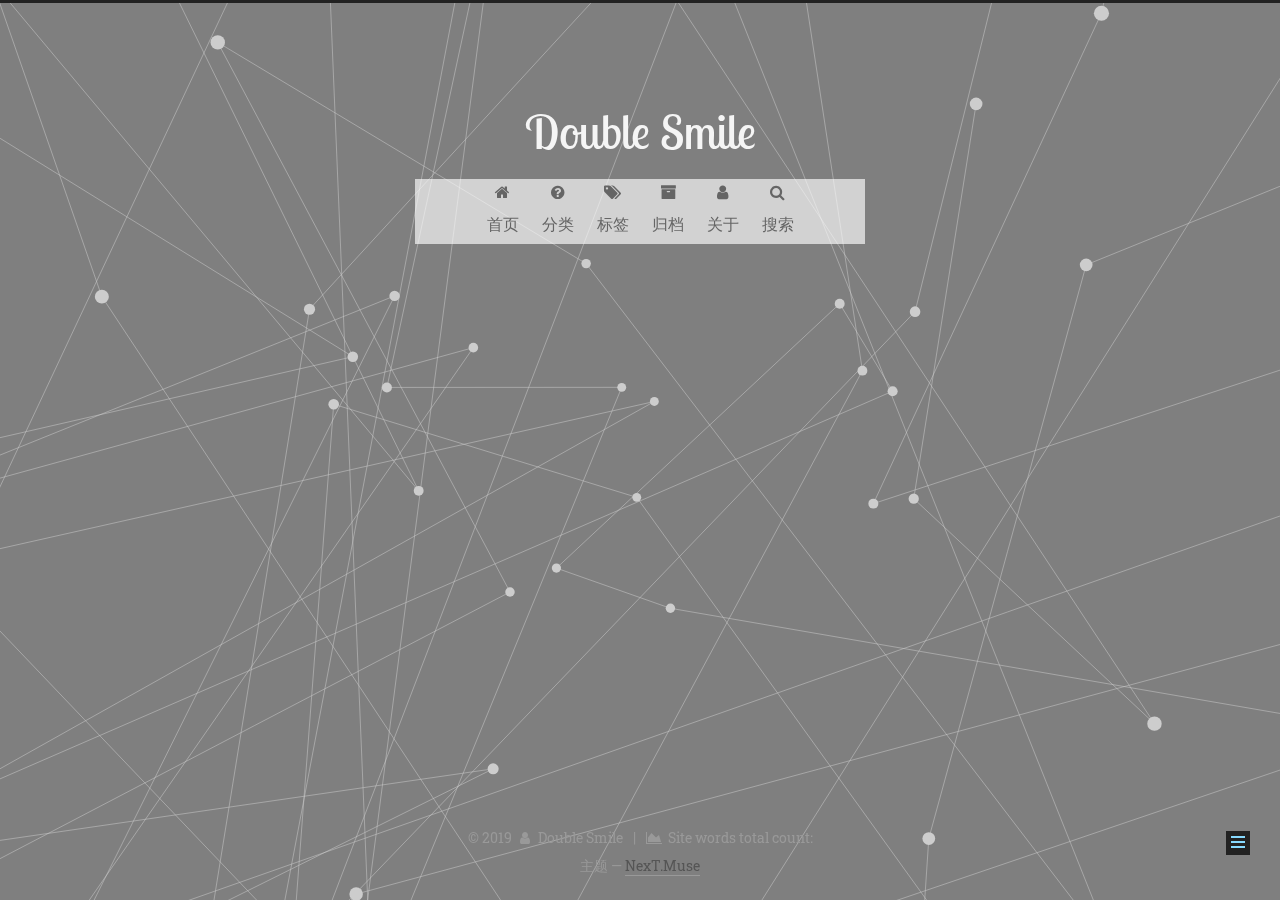
==== commit 37eee0ff: "Site updated: 2019-09-20 22:26:22" ====
--- a/about/index.html
+++ b/about/index.html
@@ -125,22 +125,24 @@
 
 
 
-
-
-
-
-
-<meta name="description" content="Mr Ren&apos;s private blog site.">
+  <link rel="alternate" href="/atom.xml" title="Double Smile" type="application/atom+xml">
+
+
+
+
+
+
+<meta name="description" content="Mr Ren&apos;s Private Blog Site.">
 <meta property="og:type" content="website">
 <meta property="og:title" content="about">
 <meta property="og:url" content="http://yoursite.com/about/index.html">
 <meta property="og:site_name" content="Double Smile">
-<meta property="og:description" content="Mr Ren&apos;s private blog site.">
+<meta property="og:description" content="Mr Ren&apos;s Private Blog Site.">
 <meta property="og:locale" content="zh-Hans">
 <meta property="og:updated_time" content="2019-09-20T13:18:07.463Z">
 <meta name="twitter:card" content="summary">
 <meta name="twitter:title" content="about">
-<meta name="twitter:description" content="Mr Ren&apos;s private blog site.">
+<meta name="twitter:description" content="Mr Ren&apos;s Private Blog Site.">
 
 
 
@@ -183,6 +185,16 @@
 
 
 
+  <script type="text/javascript">
+    var _hmt = _hmt || [];
+    (function() {
+      var hm = document.createElement("script");
+      hm.src = "https://hm.baidu.com/hm.js?41fc030db57d5570dd22f78997dc4a7e";
+      var s = document.getElementsByTagName("script")[0];
+      s.parentNode.insertBefore(hm, s);
+    })();
+  </script>
+
 
 
 
@@ -282,9 +294,41 @@
       
 
       
+        <li class="menu-item menu-item-search">
+          
+            <a href="javascript:;" class="popup-trigger">
+          
+            
+              <i class="menu-item-icon fa fa-search fa-fw"></i> <br>
+            
+            搜索
+          </a>
+        </li>
+      
     </ul>
   
 
+  
+    <div class="site-search">
+      
+  <div class="popup search-popup local-search-popup">
+  <div class="local-search-header clearfix">
+    <span class="search-icon">
+      <i class="fa fa-search"></i>
+    </span>
+    <span class="popup-btn-close">
+      <i class="fa fa-times-circle"></i>
+    </span>
+    <div class="local-search-input-wrapper">
+      <input autocomplete="off" placeholder="搜索..." spellcheck="false" type="text" id="local-search-input">
+    </div>
+  </div>
+  <div id="local-search-result"></div>
+</div>
+
+
+
+    </div>
   
 </nav>
 
@@ -336,6 +380,16 @@
 
 
           
+
+  
+    <div class="comments" id="comments">
+      <div id="disqus_thread">
+        <noscript>
+          Please enable JavaScript to view the
+          <a href="https://disqus.com/?ref_noscript">comments powered by Disqus.</a>
+        </noscript>
+      </div>
+    </div>
 
   
 
@@ -367,7 +421,7 @@
         <div class="site-overview">
           <div class="site-author motion-element" itemprop="author" itemscope itemtype="http://schema.org/Person">
             
-              <img class="site-author-image" itemprop="image" src="/images/avatar.jpg" alt="Double Smile">
+              <img class="site-author-image" itemprop="image" src="/images/avatar.jpeg" alt="Double Smile">
             
               <p class="site-author-name" itemprop="name">Double Smile</p>
               <p class="site-description motion-element" itemprop="description"></p>
@@ -380,21 +434,60 @@
               
                 <a href="/archives">
               
-                  <span class="site-state-item-count">1</span>
+                  <span class="site-state-item-count">3</span>
                   <span class="site-state-item-name">日志</span>
                 </a>
               </div>
             
 
             
-
+              
+              
+              <div class="site-state-item site-state-categories">
+                <a href="/categories/index.html">
+                  <span class="site-state-item-count">1</span>
+                  <span class="site-state-item-name">分类</span>
+                </a>
+              </div>
+            
+
+            
+              
+              
+              <div class="site-state-item site-state-tags">
+                <a href="/tags/index.html">
+                  <span class="site-state-item-count">2</span>
+                  <span class="site-state-item-name">标签</span>
+                </a>
+              </div>
             
 
           </nav>
 
           
+            <div class="feed-link motion-element">
+              <a href="/atom.xml" rel="alternate">
+                <i class="fa fa-rss"></i>
+                RSS
+              </a>
+            </div>
+          
 
           <div class="links-of-author motion-element">
+            
+              
+                <span class="links-of-author-item">
+                  <a href="https://github.com/rxx51403" target="_blank" title="GitHub">
+                    
+                      <i class="fa fa-fw fa-github"></i>GitHub</a>
+                </span>
+              
+                <span class="links-of-author-item">
+                  <a href="https://weibo.com/3562278781/profile?rightmod=1&wvr=6&mod=personinfo&is_all=1" target="_blank" title="微博">
+                    
+                      <i class="fa fa-fw fa-globe"></i>微博</a>
+                </span>
+              
             
           </div>
 
@@ -580,6 +673,26 @@
 
   
 
+    
+      <script id="dsq-count-scr" src="https://rxx51403.disqus.com/count.js" async></script>
+    
+
+    
+      <script type="text/javascript">
+        var disqus_config = function () {
+          this.page.url = 'http://yoursite.com/about/index.html';
+          this.page.identifier = 'about/index.html';
+          this.page.title = 'about';
+        };
+        var d = document, s = d.createElement('script');
+        s.src = 'https://rxx51403.disqus.com/embed.js';
+        s.setAttribute('data-timestamp', '' + +new Date());
+        (d.head || d.body).appendChild(s);
+      </script>
+    
+
+  
+
 
 
 
@@ -595,20 +708,333 @@
 
 
 
-  
-
-
-
-
-
-
-
-
-
-
-
-
-  
+
+
+
+
+
+
+
+
+
+  
+
+  <script type="text/javascript">
+    // Popup Window;
+    var isfetched = false;
+    var isXml = true;
+    // Search DB path;
+    var search_path = "search.xml";
+    if (search_path.length === 0) {
+      search_path = "search.xml";
+    } else if (/json$/i.test(search_path)) {
+      isXml = false;
+    }
+    var path = "/" + search_path;
+    // monitor main search box;
+
+    var onPopupClose = function (e) {
+      $('.popup').hide();
+      $('#local-search-input').val('');
+      $('.search-result-list').remove();
+      $('#no-result').remove();
+      $(".local-search-pop-overlay").remove();
+      $('body').css('overflow', '');
+    }
+
+    function proceedsearch() {
+      $("body")
+        .append('<div class="search-popup-overlay local-search-pop-overlay"></div>')
+        .css('overflow', 'hidden');
+      $('.search-popup-overlay').click(onPopupClose);
+      $('.popup').toggle();
+      var $localSearchInput = $('#local-search-input');
+      $localSearchInput.attr("autocapitalize", "none");
+      $localSearchInput.attr("autocorrect", "off");
+      $localSearchInput.focus();
+    }
+
+    // search function;
+    var searchFunc = function(path, search_id, content_id) {
+      'use strict';
+
+      // start loading animation
+      $("body")
+        .append('<div class="search-popup-overlay local-search-pop-overlay">' +
+          '<div id="search-loading-icon">' +
+          '<i class="fa fa-spinner fa-pulse fa-5x fa-fw"></i>' +
+          '</div>' +
+          '</div>')
+        .css('overflow', 'hidden');
+      $("#search-loading-icon").css('margin', '20% auto 0 auto').css('text-align', 'center');
+
+      $.ajax({
+        url: path,
+        dataType: isXml ? "xml" : "json",
+        async: true,
+        success: function(res) {
+          // get the contents from search data
+          isfetched = true;
+          $('.popup').detach().appendTo('.header-inner');
+          var datas = isXml ? $("entry", res).map(function() {
+            return {
+              title: $("title", this).text(),
+              content: $("content",this).text(),
+              url: $("url" , this).text()
+            };
+          }).get() : res;
+          var input = document.getElementById(search_id);
+          var resultContent = document.getElementById(content_id);
+          var inputEventFunction = function() {
+            var searchText = input.value.trim().toLowerCase();
+            var keywords = searchText.split(/[\s\-]+/);
+            if (keywords.length > 1) {
+              keywords.push(searchText);
+            }
+            var resultItems = [];
+            if (searchText.length > 0) {
+              // perform local searching
+              datas.forEach(function(data) {
+                var isMatch = false;
+                var hitCount = 0;
+                var searchTextCount = 0;
+                var title = data.title.trim();
+                var titleInLowerCase = title.toLowerCase();
+                var content = data.content.trim().replace(/<[^>]+>/g,"");
+                var contentInLowerCase = content.toLowerCase();
+                var articleUrl = decodeURIComponent(data.url);
+                var indexOfTitle = [];
+                var indexOfContent = [];
+                // only match articles with not empty titles
+                if(title != '') {
+                  keywords.forEach(function(keyword) {
+                    function getIndexByWord(word, text, caseSensitive) {
+                      var wordLen = word.length;
+                      if (wordLen === 0) {
+                        return [];
+                      }
+                      var startPosition = 0, position = [], index = [];
+                      if (!caseSensitive) {
+                        text = text.toLowerCase();
+                        word = word.toLowerCase();
+                      }
+                      while ((position = text.indexOf(word, startPosition)) > -1) {
+                        index.push({position: position, word: word});
+                        startPosition = position + wordLen;
+                      }
+                      return index;
+                    }
+
+                    indexOfTitle = indexOfTitle.concat(getIndexByWord(keyword, titleInLowerCase, false));
+                    indexOfContent = indexOfContent.concat(getIndexByWord(keyword, contentInLowerCase, false));
+                  });
+                  if (indexOfTitle.length > 0 || indexOfContent.length > 0) {
+                    isMatch = true;
+                    hitCount = indexOfTitle.length + indexOfContent.length;
+                  }
+                }
+
+                // show search results
+
+                if (isMatch) {
+                  // sort index by position of keyword
+
+                  [indexOfTitle, indexOfContent].forEach(function (index) {
+                    index.sort(function (itemLeft, itemRight) {
+                      if (itemRight.position !== itemLeft.position) {
+                        return itemRight.position - itemLeft.position;
+                      } else {
+                        return itemLeft.word.length - itemRight.word.length;
+                      }
+                    });
+                  });
+
+                  // merge hits into slices
+
+                  function mergeIntoSlice(text, start, end, index) {
+                    var item = index[index.length - 1];
+                    var position = item.position;
+                    var word = item.word;
+                    var hits = [];
+                    var searchTextCountInSlice = 0;
+                    while (position + word.length <= end && index.length != 0) {
+                      if (word === searchText) {
+                        searchTextCountInSlice++;
+                      }
+                      hits.push({position: position, length: word.length});
+                      var wordEnd = position + word.length;
+
+                      // move to next position of hit
+
+                      index.pop();
+                      while (index.length != 0) {
+                        item = index[index.length - 1];
+                        position = item.position;
+                        word = item.word;
+                        if (wordEnd > position) {
+                          index.pop();
+                        } else {
+                          break;
+                        }
+                      }
+                    }
+                    searchTextCount += searchTextCountInSlice;
+                    return {
+                      hits: hits,
+                      start: start,
+                      end: end,
+                      searchTextCount: searchTextCountInSlice
+                    };
+                  }
+
+                  var slicesOfTitle = [];
+                  if (indexOfTitle.length != 0) {
+                    slicesOfTitle.push(mergeIntoSlice(title, 0, title.length, indexOfTitle));
+                  }
+
+                  var slicesOfContent = [];
+                  while (indexOfContent.length != 0) {
+                    var item = indexOfContent[indexOfContent.length - 1];
+                    var position = item.position;
+                    var word = item.word;
+                    // cut out 100 characters
+                    var start = position - 20;
+                    var end = position + 80;
+                    if(start < 0){
+                      start = 0;
+                    }
+                    if (end < position + word.length) {
+                      end = position + word.length;
+                    }
+                    if(end > content.length){
+                      end = content.length;
+                    }
+                    slicesOfContent.push(mergeIntoSlice(content, start, end, indexOfContent));
+                  }
+
+                  // sort slices in content by search text's count and hits' count
+
+                  slicesOfContent.sort(function (sliceLeft, sliceRight) {
+                    if (sliceLeft.searchTextCount !== sliceRight.searchTextCount) {
+                      return sliceRight.searchTextCount - sliceLeft.searchTextCount;
+                    } else if (sliceLeft.hits.length !== sliceRight.hits.length) {
+                      return sliceRight.hits.length - sliceLeft.hits.length;
+                    } else {
+                      return sliceLeft.start - sliceRight.start;
+                    }
+                  });
+
+                  // select top N slices in content
+
+                  var upperBound = parseInt('1');
+                  if (upperBound >= 0) {
+                    slicesOfContent = slicesOfContent.slice(0, upperBound);
+                  }
+
+                  // highlight title and content
+
+                  function highlightKeyword(text, slice) {
+                    var result = '';
+                    var prevEnd = slice.start;
+                    slice.hits.forEach(function (hit) {
+                      result += text.substring(prevEnd, hit.position);
+                      var end = hit.position + hit.length;
+                      result += '<b class="search-keyword">' + text.substring(hit.position, end) + '</b>';
+                      prevEnd = end;
+                    });
+                    result += text.substring(prevEnd, slice.end);
+                    return result;
+                  }
+
+                  var resultItem = '';
+
+                  if (slicesOfTitle.length != 0) {
+                    resultItem += "<li><a href='" + articleUrl + "' class='search-result-title'>" + highlightKeyword(title, slicesOfTitle[0]) + "</a>";
+                  } else {
+                    resultItem += "<li><a href='" + articleUrl + "' class='search-result-title'>" + title + "</a>";
+                  }
+
+                  slicesOfContent.forEach(function (slice) {
+                    resultItem += "<a href='" + articleUrl + "'>" +
+                      "<p class=\"search-result\">" + highlightKeyword(content, slice) +
+                      "...</p>" + "</a>";
+                  });
+
+                  resultItem += "</li>";
+                  resultItems.push({
+                    item: resultItem,
+                    searchTextCount: searchTextCount,
+                    hitCount: hitCount,
+                    id: resultItems.length
+                  });
+                }
+              })
+            };
+            if (keywords.length === 1 && keywords[0] === "") {
+              resultContent.innerHTML = '<div id="no-result"><i class="fa fa-search fa-5x" /></div>'
+            } else if (resultItems.length === 0) {
+              resultContent.innerHTML = '<div id="no-result"><i class="fa fa-frown-o fa-5x" /></div>'
+            } else {
+              resultItems.sort(function (resultLeft, resultRight) {
+                if (resultLeft.searchTextCount !== resultRight.searchTextCount) {
+                  return resultRight.searchTextCount - resultLeft.searchTextCount;
+                } else if (resultLeft.hitCount !== resultRight.hitCount) {
+                  return resultRight.hitCount - resultLeft.hitCount;
+                } else {
+                  return resultRight.id - resultLeft.id;
+                }
+              });
+              var searchResultList = '<ul class=\"search-result-list\">';
+              resultItems.forEach(function (result) {
+                searchResultList += result.item;
+              })
+              searchResultList += "</ul>";
+              resultContent.innerHTML = searchResultList;
+            }
+          }
+
+          if ('auto' === 'auto') {
+            input.addEventListener('input', inputEventFunction);
+          } else {
+            $('.search-icon').click(inputEventFunction);
+            input.addEventListener('keypress', function (event) {
+              if (event.keyCode === 13) {
+                inputEventFunction();
+              }
+            });
+          }
+
+          // remove loading animation
+          $(".local-search-pop-overlay").remove();
+          $('body').css('overflow', '');
+
+          proceedsearch();
+        }
+      });
+    }
+
+    // handle and trigger popup window;
+    $('.popup-trigger').click(function(e) {
+      e.stopPropagation();
+      if (isfetched === false) {
+        searchFunc(path, 'local-search-input', 'local-search-result');
+      } else {
+        proceedsearch();
+      };
+    });
+
+    $('.popup-btn-close').click(onPopupClose);
+    $('.popup').click(function(e){
+      e.stopPropagation();
+    });
+    $(document).on('keyup', function (event) {
+      var shouldDismissSearchPopup = event.which === 27 &&
+        $('.search-popup').is(':visible');
+      if (shouldDismissSearchPopup) {
+        onPopupClose();
+      }
+    });
+  </script>
 
 
 
--- a/css/main.css
+++ b/css/main.css
@@ -487,8 +487,8 @@
   margin: 20px 0;
   padding: 0;
   font-size: 13px;
-  color: #4d4d4c;
-  background: #f7f7f7;
+  color: #c5c8c6;
+  background: #1d1f21;
   line-height: 1.6;
 }
 pre,
@@ -509,7 +509,7 @@
 }
 pre code {
   padding: 0;
-  color: #4d4d4c;
+  color: #c5c8c6;
   background: none;
   text-shadow: none;
 }
@@ -532,7 +532,7 @@
 }
 .highlight figcaption {
   font-size: 1em;
-  color: #4d4d4c;
+  color: #c5c8c6;
   line-height: 1em;
   margin-bottom: 1em;
 }
@@ -546,23 +546,23 @@
 }
 .highlight figcaption a {
   float: right;
-  color: #4d4d4c;
+  color: #c5c8c6;
 }
 .highlight figcaption a:hover {
-  border-bottom-color: #4d4d4c;
+  border-bottom-color: #c5c8c6;
 }
 .highlight .gutter pre {
   padding-left: 10px;
   padding-right: 10px;
-  color: #869194;
+  color: #888f96;
   text-align: right;
-  background-color: #eff2f3;
+  background-color: #000;
 }
 .highlight .code pre {
   width: 100%;
   padding-left: 10px;
   padding-right: 10px;
-  background-color: #f7f7f7;
+  background-color: #1d1f21;
 }
 .highlight .line {
   height: 20px;
@@ -580,16 +580,16 @@
   border: none;
 }
 pre .deletion {
-  background: #fdd;
+  background: #008000;
 }
 pre .addition {
-  background: #dfd;
+  background: #800000;
 }
 pre .meta {
-  color: #8959a8;
+  color: #b294bb;
 }
 pre .comment {
-  color: #8e908c;
+  color: #969896;
 }
 pre .variable,
 pre .attribute,
@@ -603,7 +603,7 @@
 pre .css .id,
 pre .css .class,
 pre .css .pseudo {
-  color: #c82829;
+  color: #c66;
 }
 pre .number,
 pre .preprocessor,
@@ -612,7 +612,7 @@
 pre .params,
 pre .constant,
 pre .command {
-  color: #f5871f;
+  color: #de935f;
 }
 pre .ruby .class .title,
 pre .css .rules .attribute,
@@ -625,11 +625,11 @@
 pre .special,
 pre .number,
 pre .formula {
-  color: #718c00;
+  color: #b5bd68;
 }
 pre .title,
 pre .css .hexcolor {
-  color: #3e999f;
+  color: #8abeb7;
 }
 pre .function,
 pre .python .decorator,
@@ -639,11 +639,11 @@
 pre .perl .sub,
 pre .javascript .title,
 pre .coffeescript .title {
-  color: #4271ae;
+  color: #81a2be;
 }
 pre .keyword,
 pre .javascript .function {
-  color: #8959a8;
+  color: #b294bb;
 }
 .full-image.full-image.full-image {
   border: none;
@@ -1701,6 +1701,126 @@
 .fancybox-close:hover {
   border: none;
 }
+#rewardButton {
+  cursor: pointer;
+  border: 0;
+  outline: 0;
+  border-radius: 5px;
+  padding: 0;
+  margin: 0;
+  letter-spacing: normal;
+  text-transform: none;
+  text-indent: 0px;
+  text-shadow: none;
+}
+#rewardButton span {
+  display: inline-block;
+  width: 80px;
+  height: 35px;
+  border-radius: 5px;
+  color: #fff;
+  font-weight: 400;
+  font-style: normal;
+  font-variant: normal;
+  font-stretch: normal;
+  font-size: 18px;
+  font-family: "Microsoft Yahei";
+  background: #f44336;
+}
+#rewardButton span:hover {
+  background: #f7877f;
+}
+#QR {
+  padding-top: 20px;
+}
+#QR a {
+  border: 0;
+}
+#QR img {
+  width: 180px;
+  max-width: 100%;
+  display: inline-block;
+  margin: 0.8em 2em 0 2em;
+}
+#wechat:hover p {
+  animation: roll 0.1s infinite linear;
+  -webkit-animation: roll 0.1s infinite linear;
+  -moz-animation: roll 0.1s infinite linear;
+}
+#alipay:hover p {
+  animation: roll 0.1s infinite linear;
+  -webkit-animation: roll 0.1s infinite linear;
+  -moz-animation: roll 0.1s infinite linear;
+}
+#bitcoin:hover p {
+  animation: roll 0.1s infinite linear;
+  -webkit-animation: roll 0.1s infinite linear;
+  -moz-animation: roll 0.1s infinite linear;
+}
+@-moz-keyframes roll {
+  from {
+    -webkit-transform: rotateZ(30deg);
+    -moz-transform: rotateZ(30deg);
+    -ms-transform: rotateZ(30deg);
+    -o-transform: rotateZ(30deg);
+    transform: rotateZ(30deg);
+  }
+  to {
+    -webkit-transform: rotateZ(-30deg);
+    -moz-transform: rotateZ(-30deg);
+    -ms-transform: rotateZ(-30deg);
+    -o-transform: rotateZ(-30deg);
+    transform: rotateZ(-30deg);
+  }
+}
+@-webkit-keyframes roll {
+  from {
+    -webkit-transform: rotateZ(30deg);
+    -moz-transform: rotateZ(30deg);
+    -ms-transform: rotateZ(30deg);
+    -o-transform: rotateZ(30deg);
+    transform: rotateZ(30deg);
+  }
+  to {
+    -webkit-transform: rotateZ(-30deg);
+    -moz-transform: rotateZ(-30deg);
+    -ms-transform: rotateZ(-30deg);
+    -o-transform: rotateZ(-30deg);
+    transform: rotateZ(-30deg);
+  }
+}
+@-o-keyframes roll {
+  from {
+    -webkit-transform: rotateZ(30deg);
+    -moz-transform: rotateZ(30deg);
+    -ms-transform: rotateZ(30deg);
+    -o-transform: rotateZ(30deg);
+    transform: rotateZ(30deg);
+  }
+  to {
+    -webkit-transform: rotateZ(-30deg);
+    -moz-transform: rotateZ(-30deg);
+    -ms-transform: rotateZ(-30deg);
+    -o-transform: rotateZ(-30deg);
+    transform: rotateZ(-30deg);
+  }
+}
+@keyframes roll {
+  from {
+    -webkit-transform: rotateZ(30deg);
+    -moz-transform: rotateZ(30deg);
+    -ms-transform: rotateZ(30deg);
+    -o-transform: rotateZ(30deg);
+    transform: rotateZ(30deg);
+  }
+  to {
+    -webkit-transform: rotateZ(-30deg);
+    -moz-transform: rotateZ(-30deg);
+    -ms-transform: rotateZ(-30deg);
+    -o-transform: rotateZ(-30deg);
+    transform: rotateZ(-30deg);
+  }
+}
 .post-copyright {
   margin: 2em 0 0;
   padding: 0.5em 1em;
@@ -1881,7 +2001,7 @@
   width: 4px;
   height: 4px;
   border-radius: 50%;
-  background: #d1ff4a;
+  background: #2b1682;
 }
 .links-of-blogroll {
   font-size: 13px;
